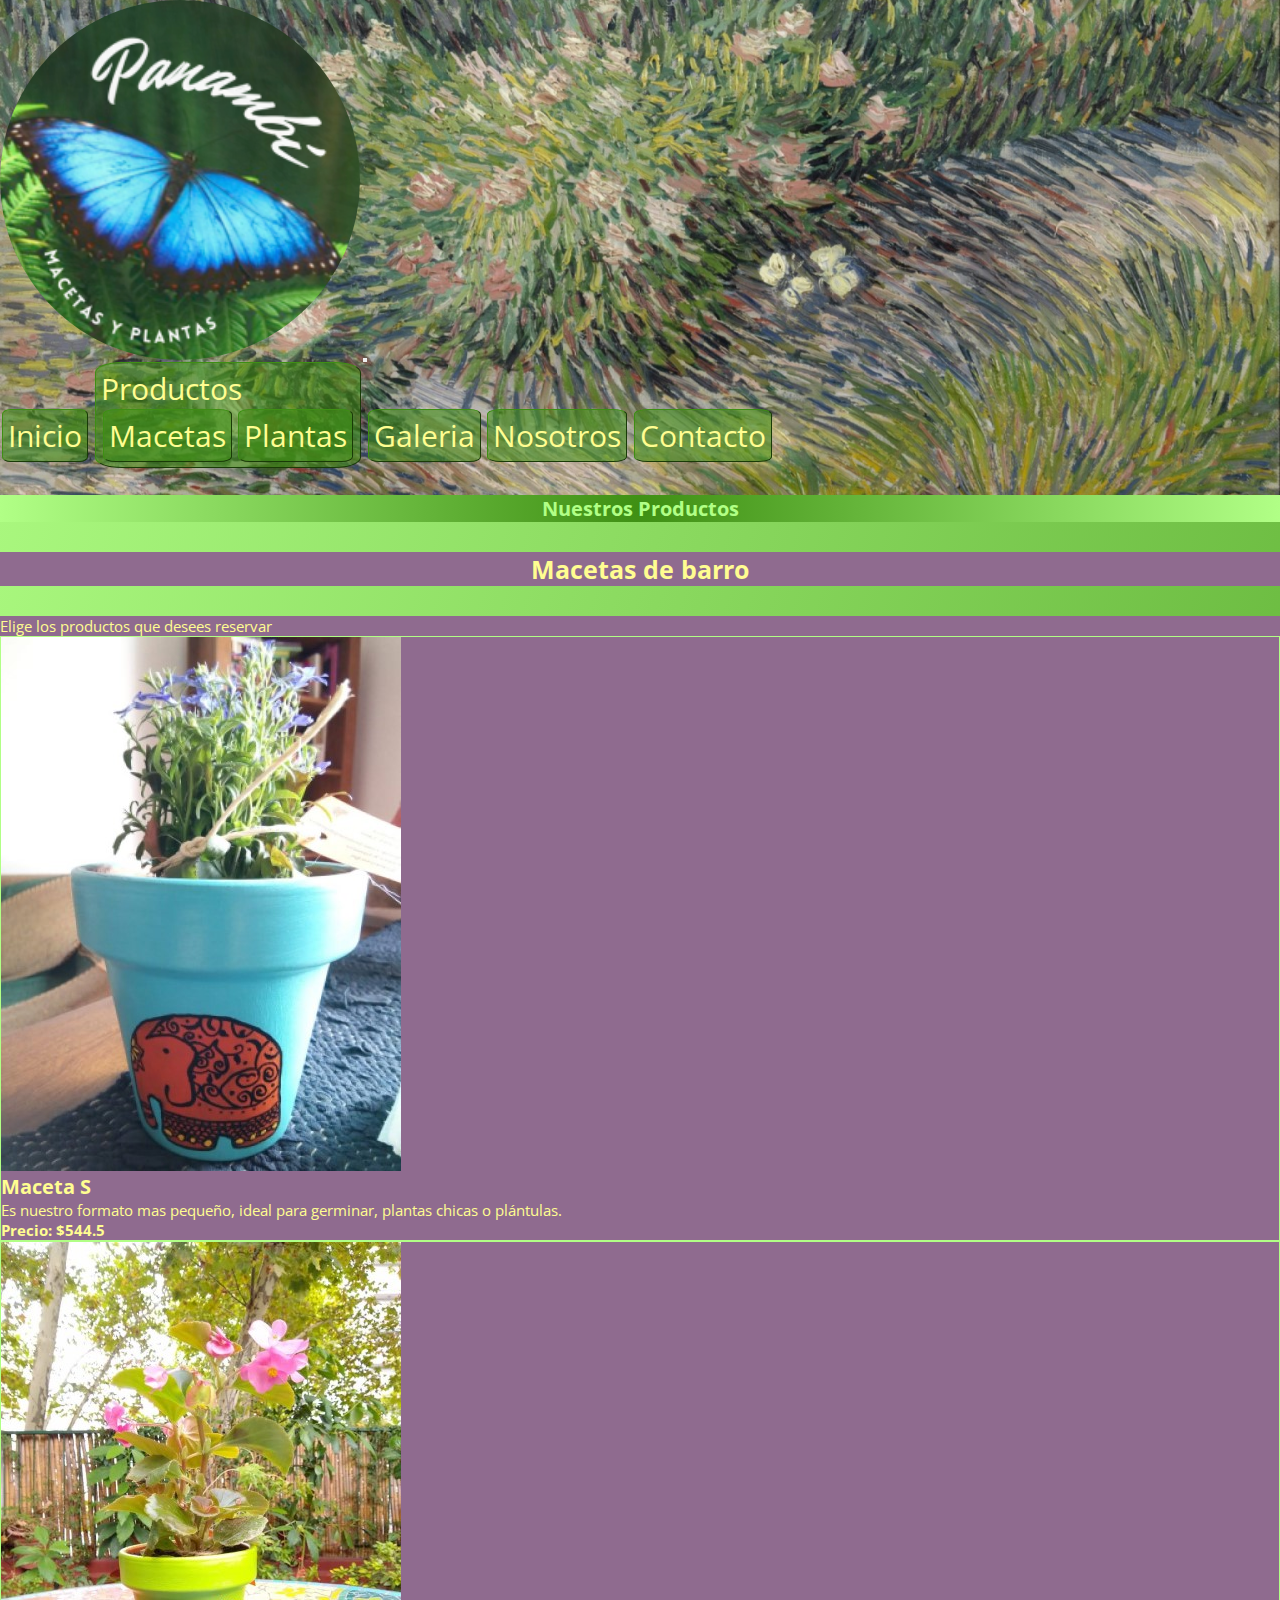
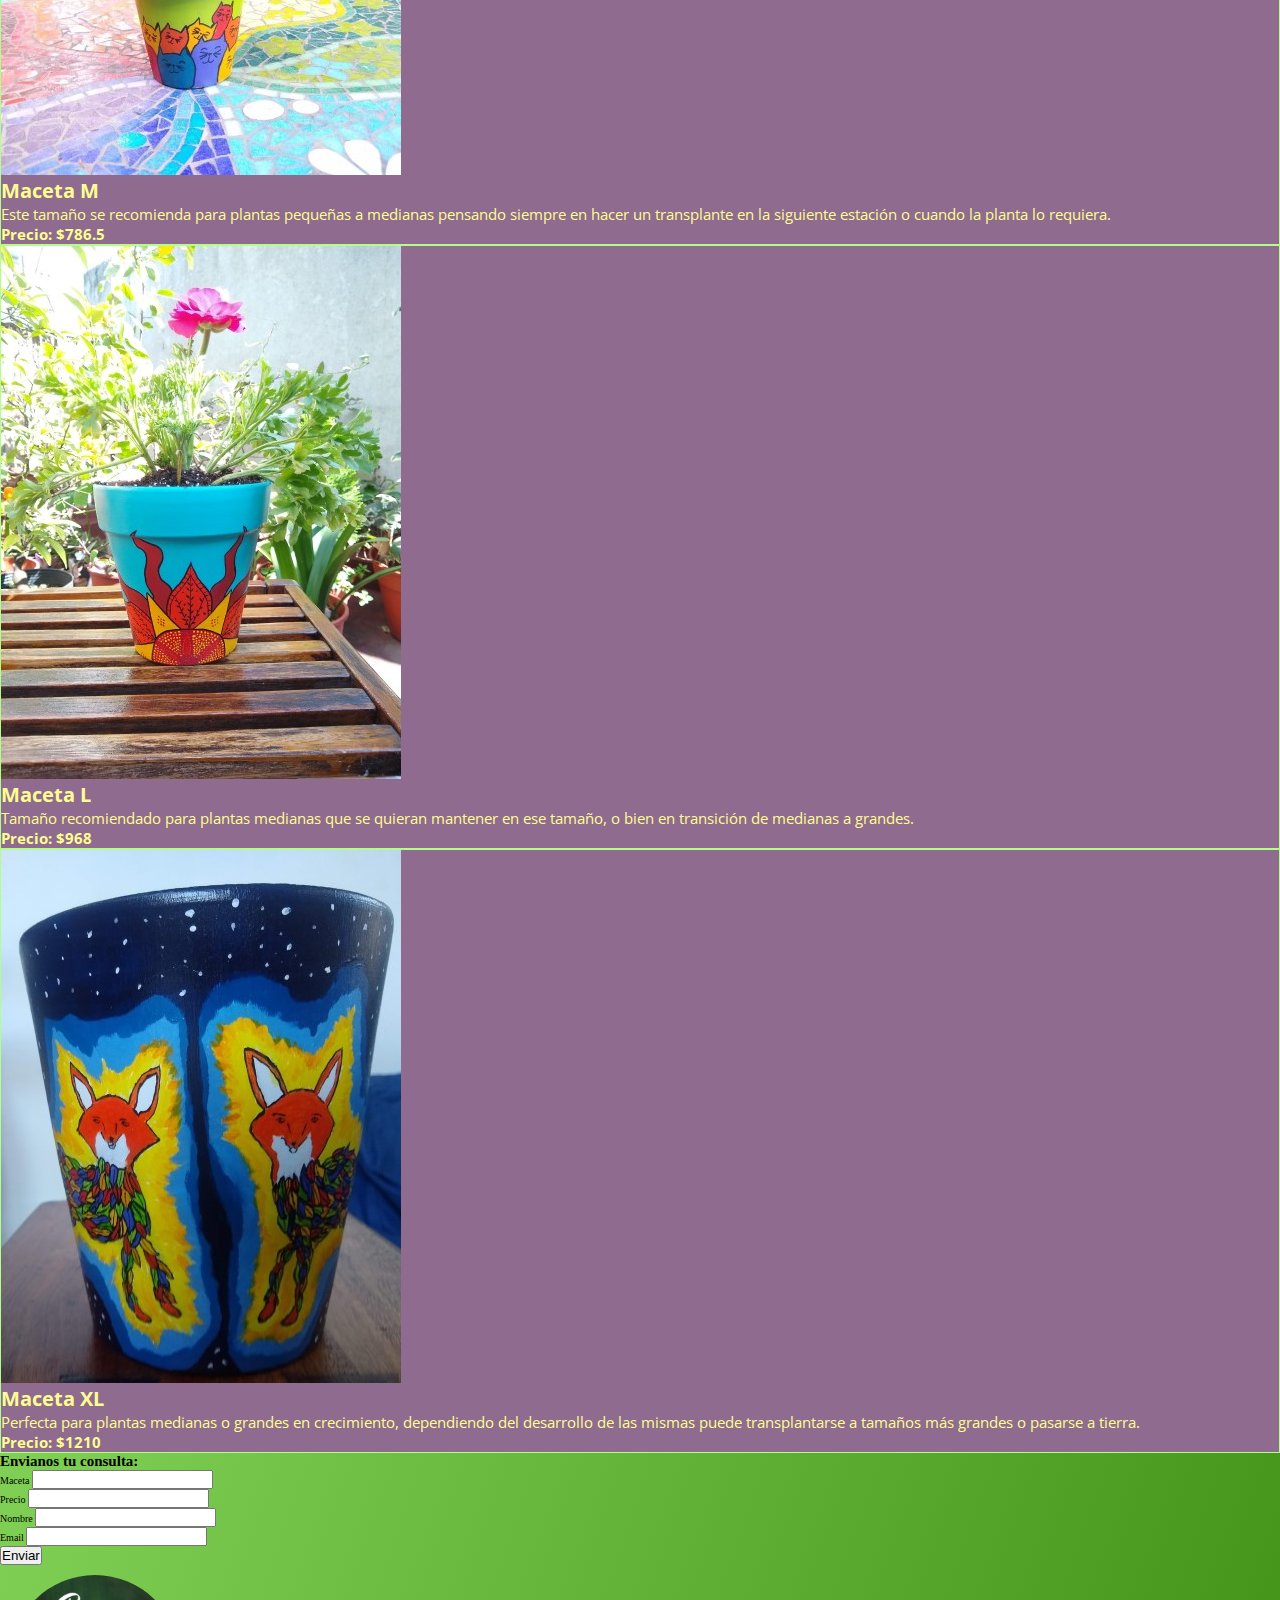
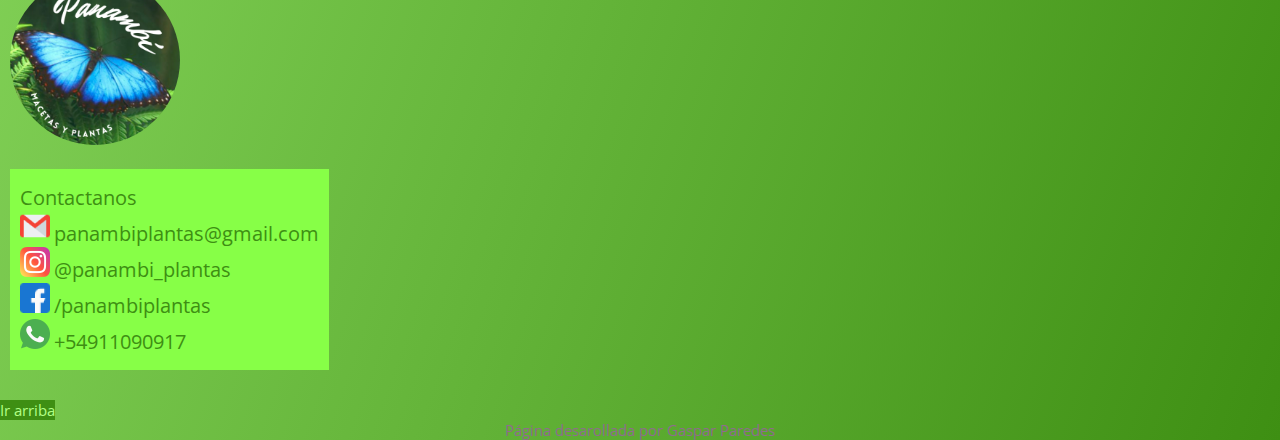
==== index.html @ dcf70afc "Desafio 9 v2" ====
<!DOCTYPE html>
<html lang="en">

<head>
  <meta charset="UTF-8">
  <meta http-equiv="X-UA-Compatible" content="IE=edge">
  <meta name="viewport" content="width=device-width, initial-scale=1.0">
  <link href="https://cdn.jsdelivr.net/npm/bootstrap@5.1.1/dist/css/bootstrap.min.css" rel="stylesheet"
    integrity="sha384-F3w7mX95PdgyTmZZMECAngseQB83DfGTowi0iMjiWaeVhAn4FJkqJByhZMI3AhiU" crossorigin="anonymous">
  <link rel="stylesheet" href="css/style.css">
  <title>Panambí - Productos</title>
  <meta name="description" content="Pagina de productos de Panambí, encontrarás diferentes medidas de macetas de barro junto con distintos tipos de plantas de interior, exterior, cactus y crasas">
  <meta name="keywords" content="PRODUCTOS MACETAS MEDIDAS PLANTAS INTERIOR EXTERIOR CACTUS CRASAS">
</head>

<body>
  <a name="arriba"></a>
  <nav class="navbar navbar-expand-lg navbar-light bg-cabezon">
    <div class="container-fluid">
      <a class="navbar-brand" href=""><img class="logopanambi" src="imagenes/PanambiLogo.png" alt="Logo de Panambí"></a>
      <button class="navbar-toggler bg-success" type="button" data-bs-toggle="collapse" data-bs-target="#navbarNavDropdown" aria-controls="navbarNavDropdown" aria-expanded="false" aria-label="Toggle navigation">
        <span class="navbar-toggler-icon"></span>
      </button>
      <div class="collapse navbar-collapse justify-content-end" id="navbarNavDropdown">          
        <ul class="navbar-nav flex-row align-items-center">
          <li class="nav-item">
            <a class="nav-link" href="">Inicio</a>
          </li>
          <li class="nav-item dropdown">
            <a class="nav-link dropdown-toggle active" href="productos.html" id="navbarDropdownMenuLink" role="button" data-bs-toggle="dropdown" aria-expanded="false">Productos
            </a>
            <ul class="dropdown-menu bg-transparent" aria-labelledby="navbarDropdownMenuLink">
              <li><a class="dropdown-item bg-transparent" href="productos.html#macetas">Macetas</a></li>
              <li><a class="dropdown-item bg-transparent" href="productos.html#plantas">Plantas</a></li>
            </ul>
          </li>
          <li class="nav-item">
            <a class="nav-link" aria-current="page" href="">Galeria</a>
          </li>
          <li class="nav-item">
            <a class="nav-link" href="">Nosotros</a>
          </li>
          <li class="nav-item"> 
            <a class="nav-link" href="">Contacto</a>
          </li>          
        </ul>
      </div>
    </div>
  </nav>
  <section class="container productos">
    <div class="row">
      <h1 class="productos__titl">Nuestros Productos</h1>
      <a name="macetas"></a>
      <h2 class="productos__subtitl col-md-12">Macetas de barro</h2>
      <p class="productos__descrip col-12">Elige los productos que desees reservar</p>
      <div class="row" id="muestraMacetas">

      </div>
      <div class="col-12">
        <h2>Envianos tu consulta:</h2>
      <div class="row">
        <form>
          <div class="mb-3">
            <label for="producto_seleccionado" class="form-label">Maceta</label>
            <input type="text" class="form-control" id="producto_seleccionado">
          </div>
          <div class="mb-3">
            <label for="precio_seleccionado" class="form-label">Precio</label>
            <input type="text" class="form-control" id="precio_seleccionado">
          </div>
          <div class="mb-3">
            <label for="nombre_cliente" class="form-label">Nombre</label>
            <input type="text" class="form-control" id="nombre_cliente">
          </div>
          <div class="mb-3">
            <label for="email_cliente" class="form-label">Email</label>
            <input type="text" class="form-control" id="email_cliente">
          </div>
          <button id="enviar_datos" type="button" class="btn btn-primary">Enviar</button>
        </form>
        <div class="col-12" id="respuesta"></div>
      </div>

    </div>
  </section>
  <footer class="container-fluid">
    <div class="row d-flex justify-content-around align-items-center">
      <div class="col-lg-3 col-md-4 col-sm-8">
        <a href="#arriba" ><img class="logopanambi" src="imagenes/PanambiLogo.png" alt="Logo de Panambí"></a>
      </div>
      <section class="redesSociales col-lg-4 col-md-6 col-sm-8">
        <p>Contactanos</p>
        <ul>
          <li><a href=""><img src="imagenes/gmail.png" alt="logo de gmail"></a>
            <p>panambiplantas@gmail.com</p>
          </li>
          <li><a href="https://www.instagram.com/panambi_plantas" target="_blank"><img src="imagenes/instagram.png" alt="logo de Instagram"></a>
            <p>@panambi_plantas</p>
          </li>
          <li><a href="https://www.facebook.com/panambiplantas" target="_blank"><img src="imagenes/facebook.png" alt="logo de facebook"></a>
            <p>/panambiplantas</p>
          </li>
          <li><a href=""><img src="imagenes/whatsapp.png" alt="logo de whatsapp"></a>
            <P>+54911090917</P>
          </li>
        </ul>
      </section>
    </div>
  </footer>
  <a href="#arriba" class="goUp">Ir arriba</a>
  <p class="credit">Página desarollada por Gaspar Paredes</p>
  <script src="https://cdn.jsdelivr.net/npm/bootstrap@5.1.1/dist/js/bootstrap.bundle.min.js"
    integrity="sha384-/bQdsTh/da6pkI1MST/rWKFNjaCP5gBSY4sEBT38Q/9RBh9AH40zEOg7Hlq2THRZ" crossorigin="anonymous">
  </script>
  <script src="js/tienda.js"></script>
</body>

</html>
---- css/style.css ----
@import url("https://fonts.googleapis.com/css2?family=Dancing+Script:wght@400;500;700&family=Open+Sans:ital,wght@0,400;0,600;1,400&display=swap");
* {
  margin: 0;
  padding: 0;
  box-sizing: border-box;
}

html {
  font-size: 62.5%;
}

body {
  background-color: #3e8f13;
  background: linear-gradient(to top left, #3e8f13 0%, #b1ff86 100%);
}

.bg-cabezon {
  background-image: url(../imagenes/Vincent_van_Gogh_-_Grass_and_butterflies.jpg);
  background-position: center, bottom;
  background-size: 100%;
  background-attachment: fixed;
  height: 55vh;
}

.bg-cabezon div a img {
  height: 40vh;
  border-radius: 50%;
  opacity: 95%;
}

.bg-cabezon ul li {
  display: inline-block;
  background-color: #3e8f138f;
  border: 1px outset #3e8f13;
  border-radius: 10%;
  padding: 0.5rem;
  margin: 0rem 0.2rem;
  transition: all 1.5s;
}

nav div div ul li a {
  text-decoration: none;
  color: #fffd91 !important;
  font-size: 3rem;
  font-family: "Open Sans", sans-serif;
}

.bg-cabezon ul li:hover {
  background-color: #892be27f;
}

.bg-cabezon ul li ul li:hover {
  background-color: #892be27f;
}

footer {
  background-image: url(../imagenes/Vincent_van_Gogh_-_Grass_and_butterflies.jpg);
  background-position: center, bottom;
  background-size: 100%;
  background-attachment: fixed;
  color: #3e8f13;
  font-family: "Open Sans", sans-serif;
  font-size: 1.5rem;
  padding: 1rem;
}

footer div div a img {
  height: 17rem;
  border-radius: 50%;
}

footer .mapita {
  margin: 1rem 0rem;
}

footer .redesSociales {
  background-color: #87ff47;
  display: inline-block;
  margin: 2rem 0rem;
  padding: 1.5rem 1rem;
}

footer .redesSociales p {
  font-size: 2rem;
}

footer .redesSociales ul li {
  list-style: none;
}

footer .redesSociales ul li a img {
  width: 3rem;
}

footer .redesSociales ul li p {
  display: inline-block;
  font-size: 2rem;
}

.goUp {
  color: #b1ff86;
  background-color: #3e8f13;
  font-family: "Open Sans", sans-serif;
  font-size: 1.5rem;
  text-decoration: none;
  margin: 5rem 0rem;
}

.credit {
  color: #8F6B8f;
  font-family: "Open Sans", sans-serif;
  font-size: 1.5rem;
  text-align: center;
  transition: 1s;
}

.credit:hover {
  color: #09daff;
}

/*Productos*/

h1 {
    color: #b1ff86;
    background: radial-gradient(circle, #3e8f13 0%, #b1ff86 100%);
    font-family: "Dancing Script", cursive;
    text-align: center;
}

.productos__titl {
    font-family: "Open Sans", sans-serif;
  }
  
  .productos__subtitl {
    font-family: "Open Sans", sans-serif;
    color: #fffd91;
    background-color: #8F6B8f;
    text-align: center;
    font-size: 2.5rem;
    font-weight: bold;
    margin: 3rem 0rem;
  }
  
  .productos__descrip {
    color: #fffd91;
    background-color: #8F6B8f;
    font-family: "Open Sans", sans-serif;
    font-size: 1.5rem;
  }
  
  .productos__card {
    border: 0.1rem solid #b1ff86;
    background-color: #8F6B8f;
    background: linear-gradient(to top #6d5881 0%, #8F6B8f 100%);
  }
  
  .productos__card .productos__subtitl--card {
    font-family: "Open Sans", sans-serif;
    text-align: center;
    color: #fffd91;
    background-color: #8F6B8f;
    text-align: left;
    font-size: 2rem;
    font-weight: bold;
  }
  
  .productos__card .productos__descrip--card {
    color: #fffd91;
    font-family: "Open Sans", sans-serif;
    font-size: 1.5rem;
  }
  
  .productos__subtitl--medidas {
    text-align: center;
    color: #fffd91;
    font-size: 2.5rem;
    font-weight: bold;
    margin-top: 10px;
  }
  
  .accordion__titl {
    font-family: "Open Sans", sans-serif;
    color: #fffd91;
    background-color: #6d5881;
    background: linear-gradient(to left, #6d5881 0%, #8F6B8f 100%);
    border: 0.1rem solid #8F6B8f;
  }
  
  .accordion__titl button {
    font-family: "Open Sans", sans-serif;
    color: #fffd91;
    font-size: 1.5rem;
    font-weight: bold;
  }
  
  .accordion__table {
    font-family: "Open Sans", sans-serif;
    font-size: 1.5rem;
  }
  
  .productos__otros {
    color: #b1ff86;
    background-color: #8F6B8f;
    font-family: "Open Sans", sans-serif;
    font-size: 2rem;
    line-height: 1.2;
    margin: 2rem 0rem;
  }
  
  .productos__contacto--style {
    text-decoration: none;
    color: #b1ff86;
  }
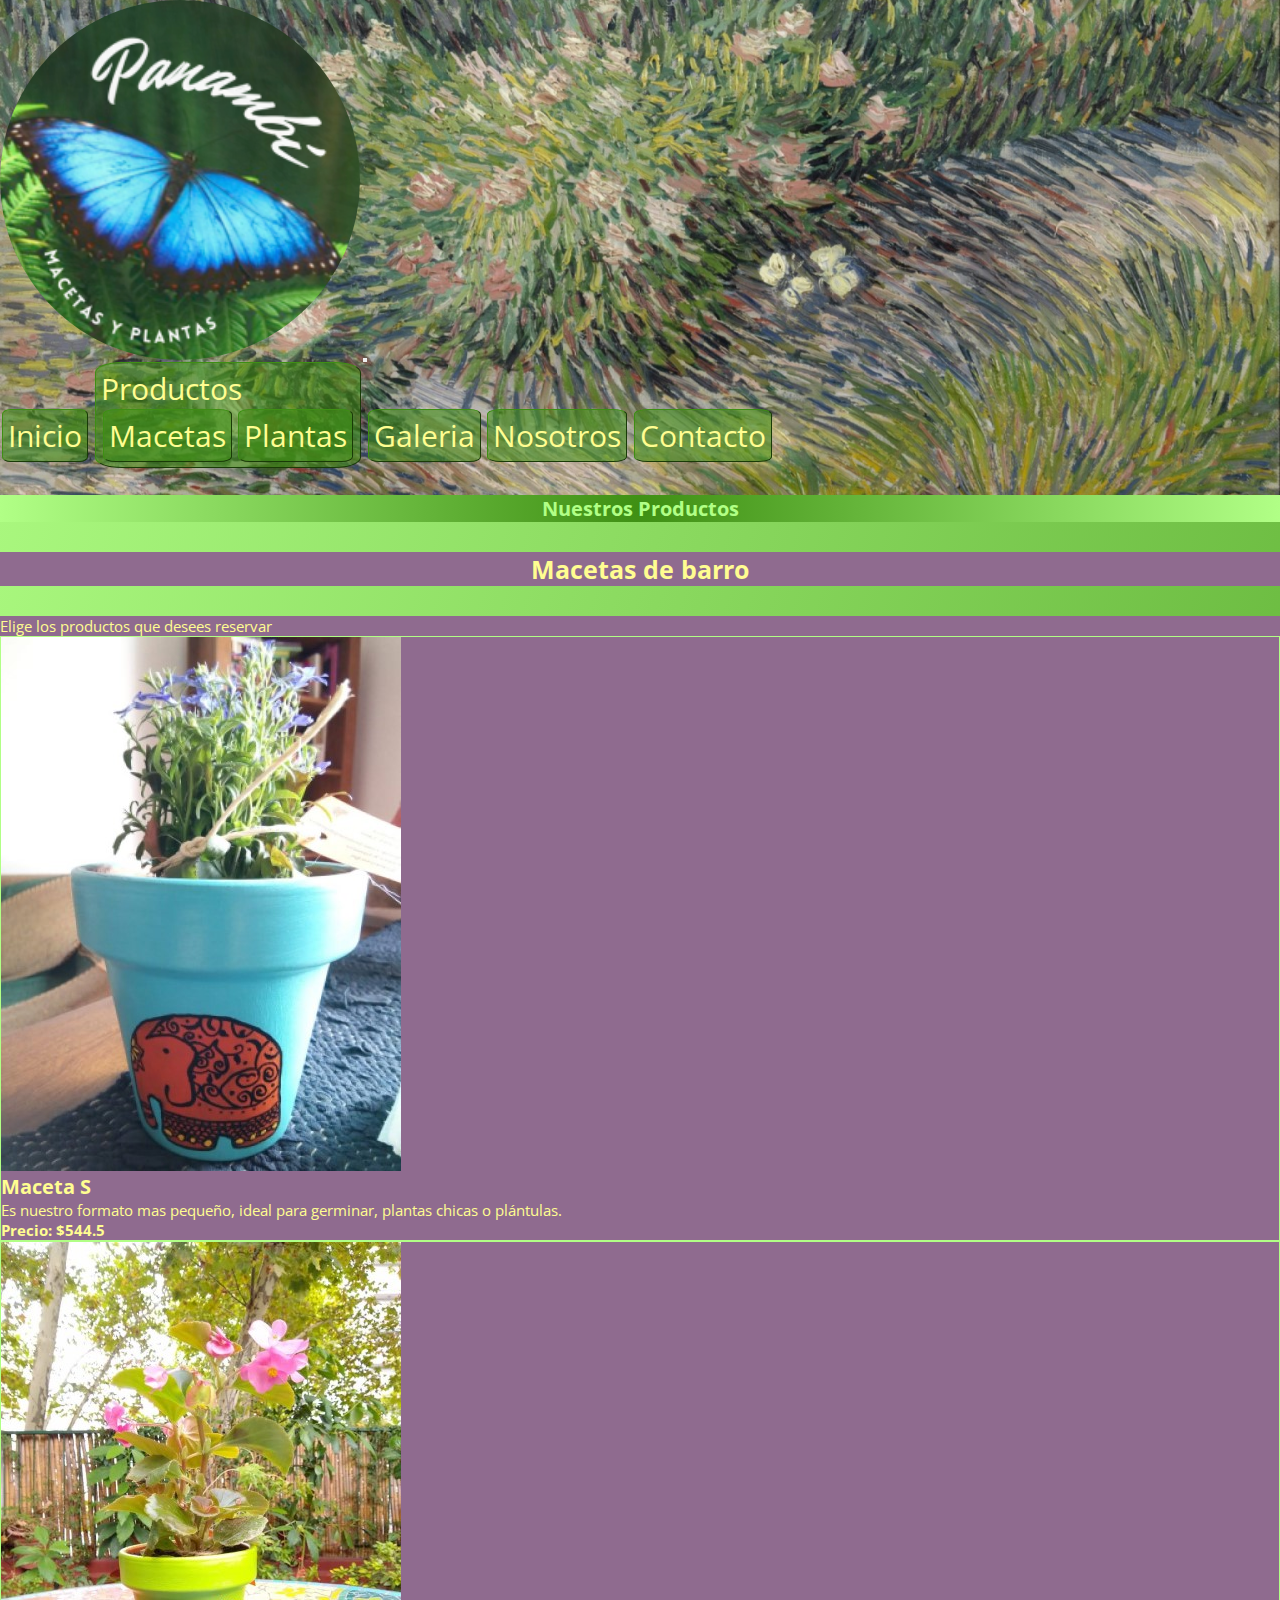
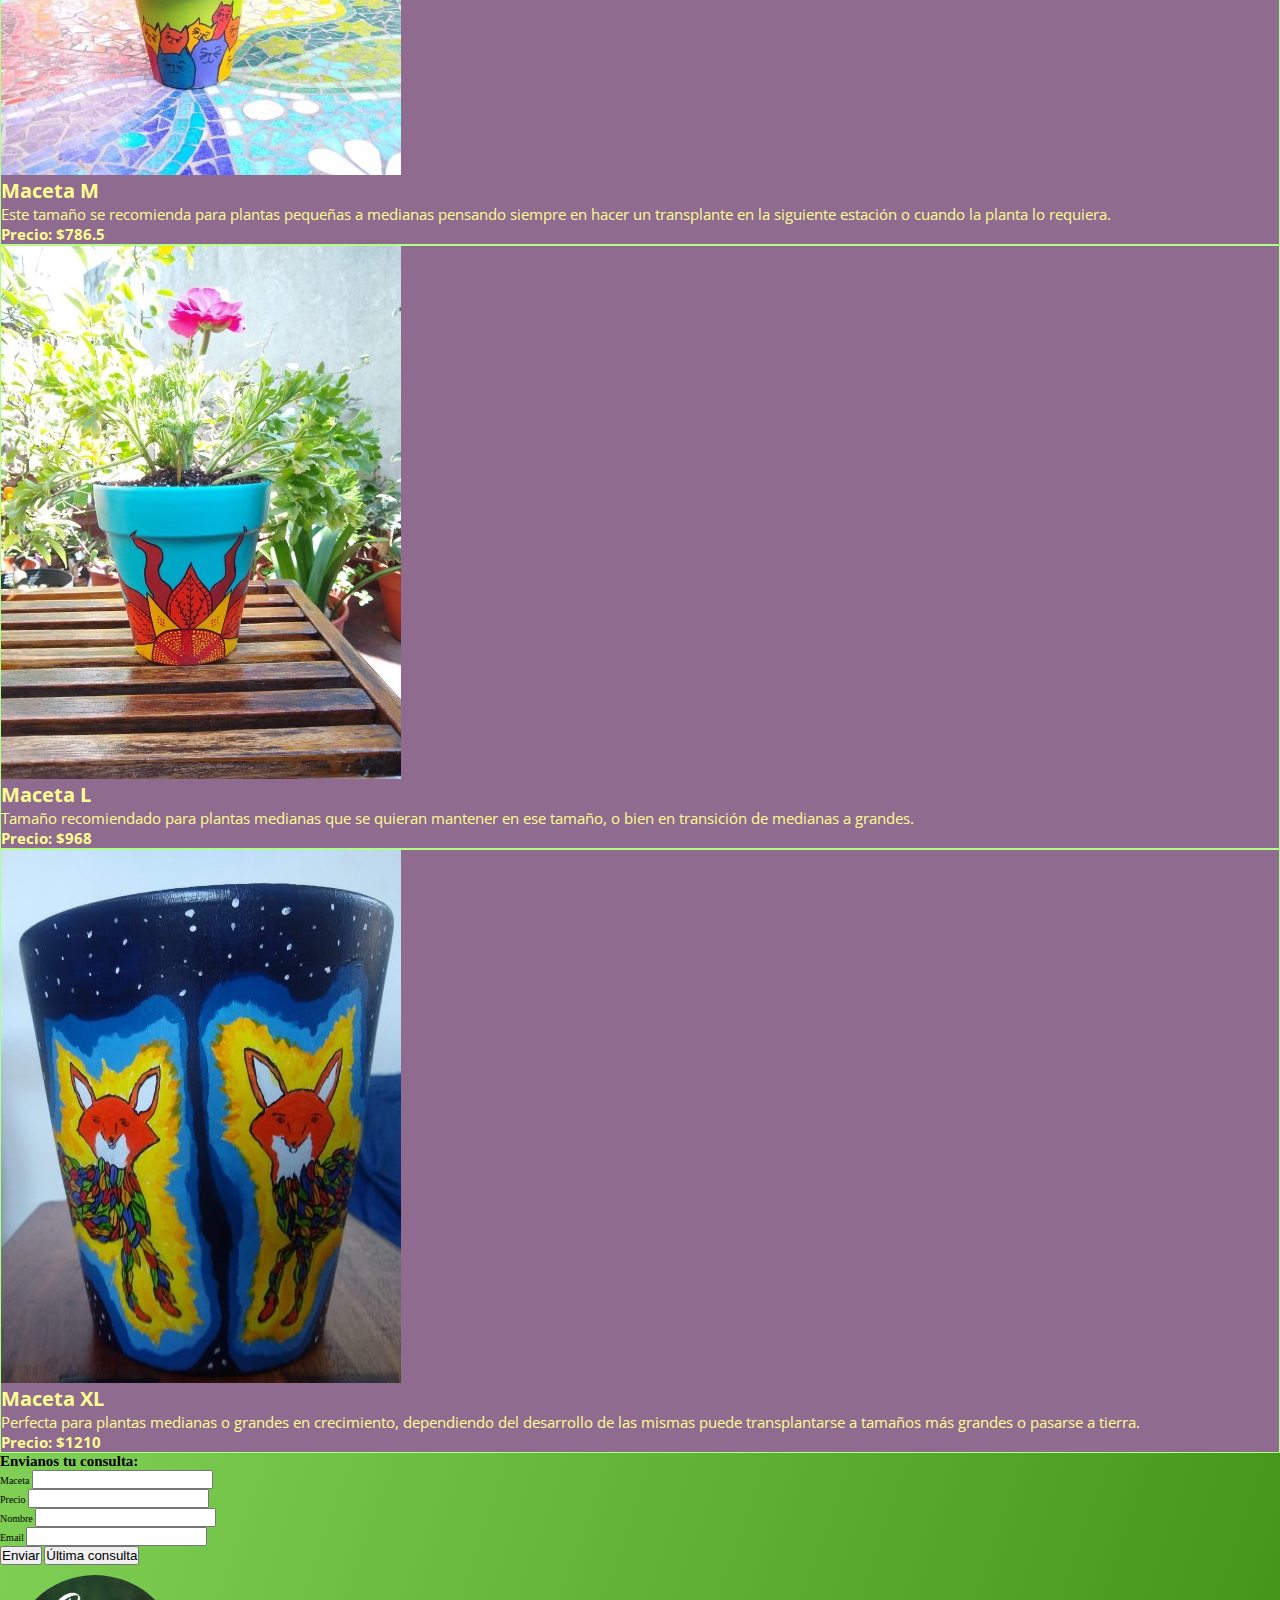
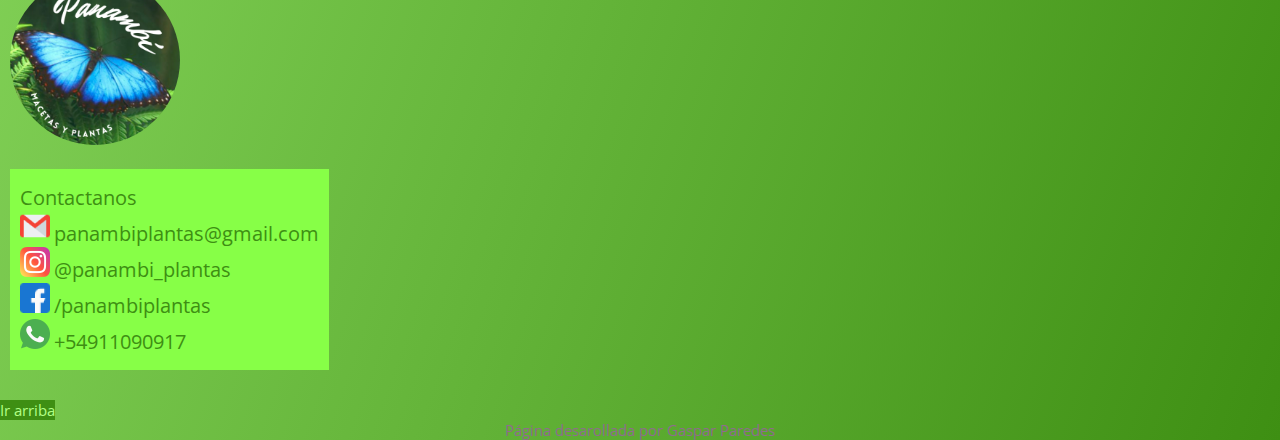
==== commit f79a3aba: "desafío 10" ====
--- a/index.html
+++ b/index.html
@@ -76,7 +76,8 @@
             <label for="email_cliente" class="form-label">Email</label>
             <input type="text" class="form-control" id="email_cliente">
           </div>
-          <button id="enviar_datos" type="button" class="btn btn-primary">Enviar</button>
+          <button id="enviar_datos" type="button" class="btn btn-success m-3">Enviar</button>
+          <button id="cargar_datos" type="button" class="btn btn-success m-3">Última consulta</button>
         </form>
         <div class="col-12" id="respuesta"></div>
       </div>
--- a/css/style.css
+++ b/css/style.css
@@ -186,29 +186,4 @@
     border: 0.1rem solid #8F6B8f;
   }
   
-  .accordion__titl button {
-    font-family: "Open Sans", sans-serif;
-    color: #fffd91;
-    font-size: 1.5rem;
-    font-weight: bold;
-  }
-  
-  .accordion__table {
-    font-family: "Open Sans", sans-serif;
-    font-size: 1.5rem;
-  }
-  
-  .productos__otros {
-    color: #b1ff86;
-    background-color: #8F6B8f;
-    font-family: "Open Sans", sans-serif;
-    font-size: 2rem;
-    line-height: 1.2;
-    margin: 2rem 0rem;
-  }
-  
-  .productos__contacto--style {
-    text-decoration: none;
-    color: #b1ff86;
-  }
   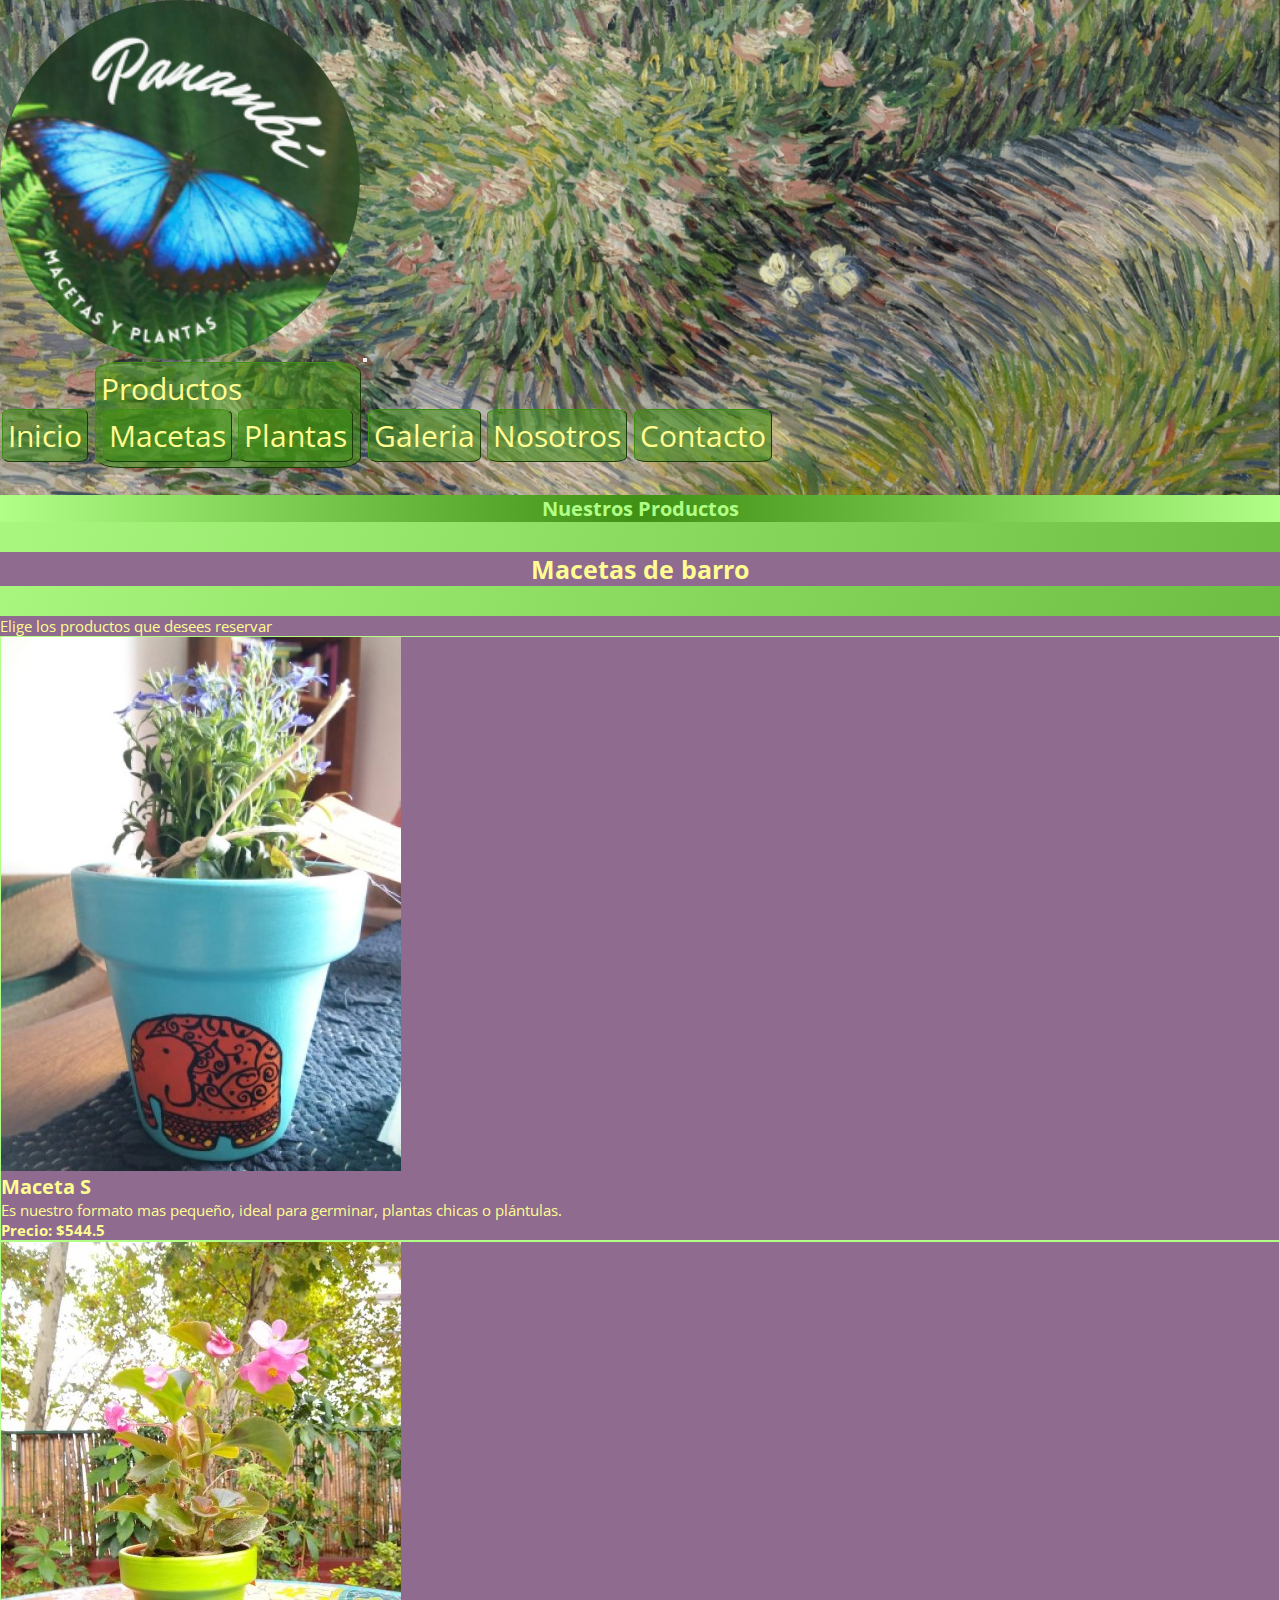
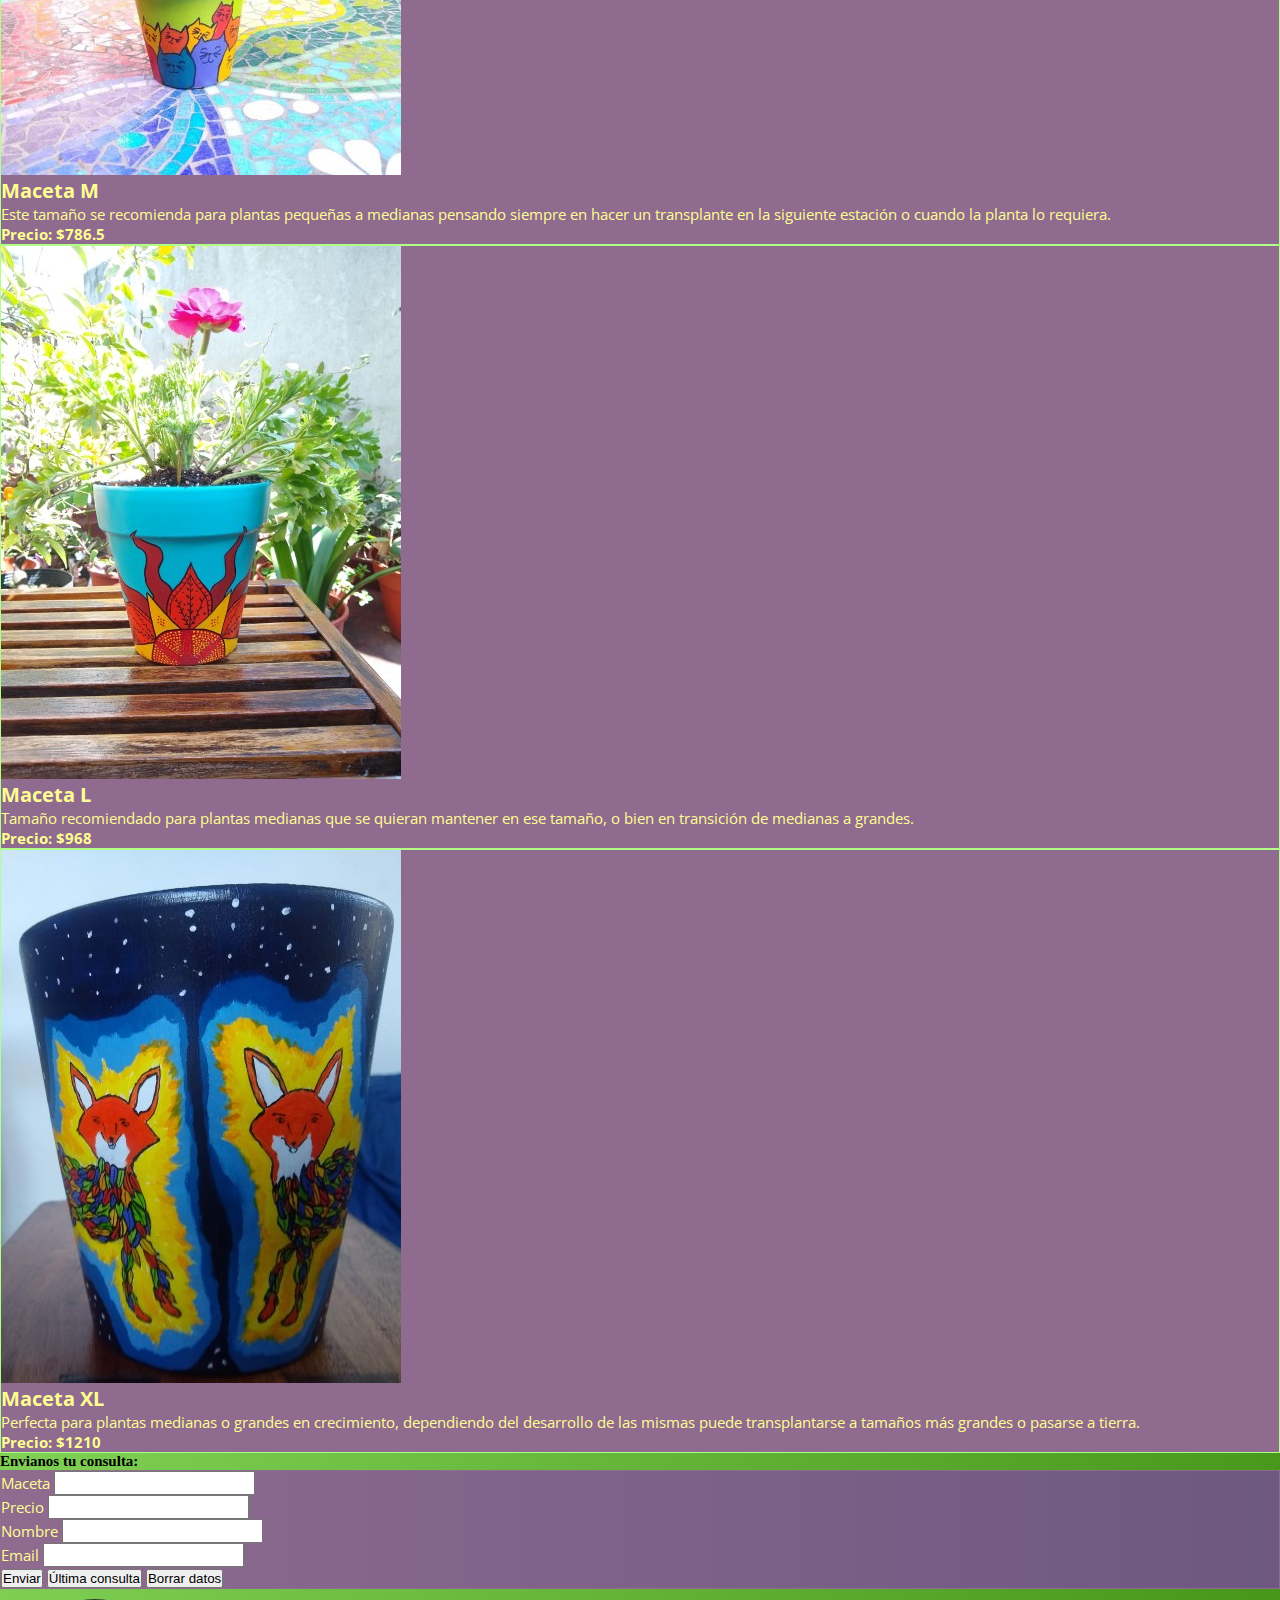
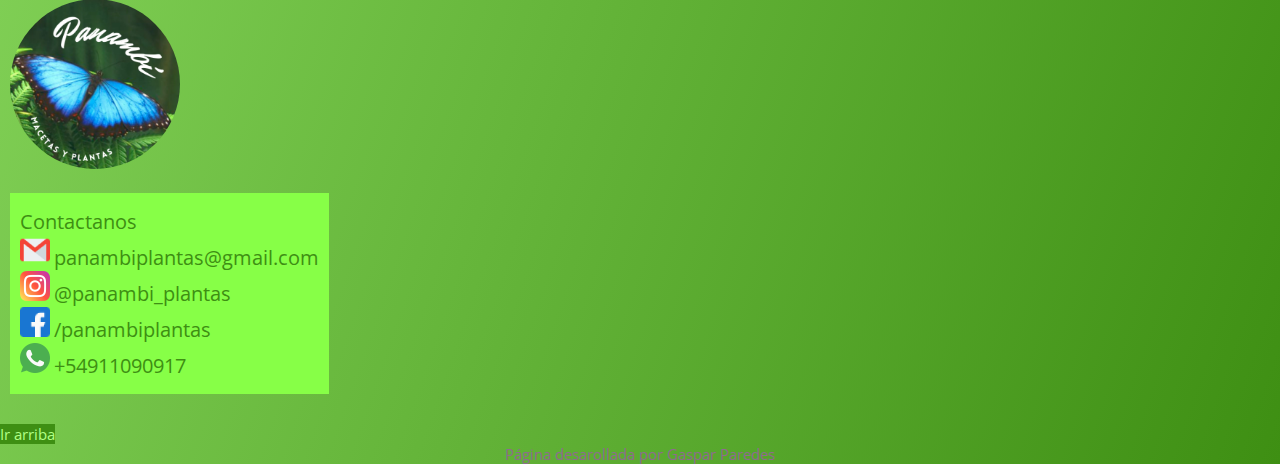
==== commit 9a527265: "desafio 10 final" ====
--- a/index.html
+++ b/index.html
@@ -59,7 +59,7 @@
       <div class="col-12">
         <h2>Envianos tu consulta:</h2>
       <div class="row">
-        <form>
+        <form class="formulario">
           <div class="mb-3">
             <label for="producto_seleccionado" class="form-label">Maceta</label>
             <input type="text" class="form-control" id="producto_seleccionado">
@@ -78,6 +78,7 @@
           </div>
           <button id="enviar_datos" type="button" class="btn btn-success m-3">Enviar</button>
           <button id="cargar_datos" type="button" class="btn btn-success m-3">Última consulta</button>
+          <button id="borrar_datos" type="button" class="btn btn-success m-3">Borrar datos</button>
         </form>
         <div class="col-12" id="respuesta"></div>
       </div>
--- a/css/style.css
+++ b/css/style.css
@@ -178,12 +178,18 @@
     margin-top: 10px;
   }
   
-  .accordion__titl {
+  .formulario {
     font-family: "Open Sans", sans-serif;
     color: #fffd91;
     background-color: #6d5881;
     background: linear-gradient(to left, #6d5881 0%, #8F6B8f 100%);
     border: 0.1rem solid #8F6B8f;
+    font-size: 1.5rem;
+  }
+  
+  .formulario div input {
+    font-family: "Open Sans", sans-serif;
+    font-size: 1.5rem;
   }
   
   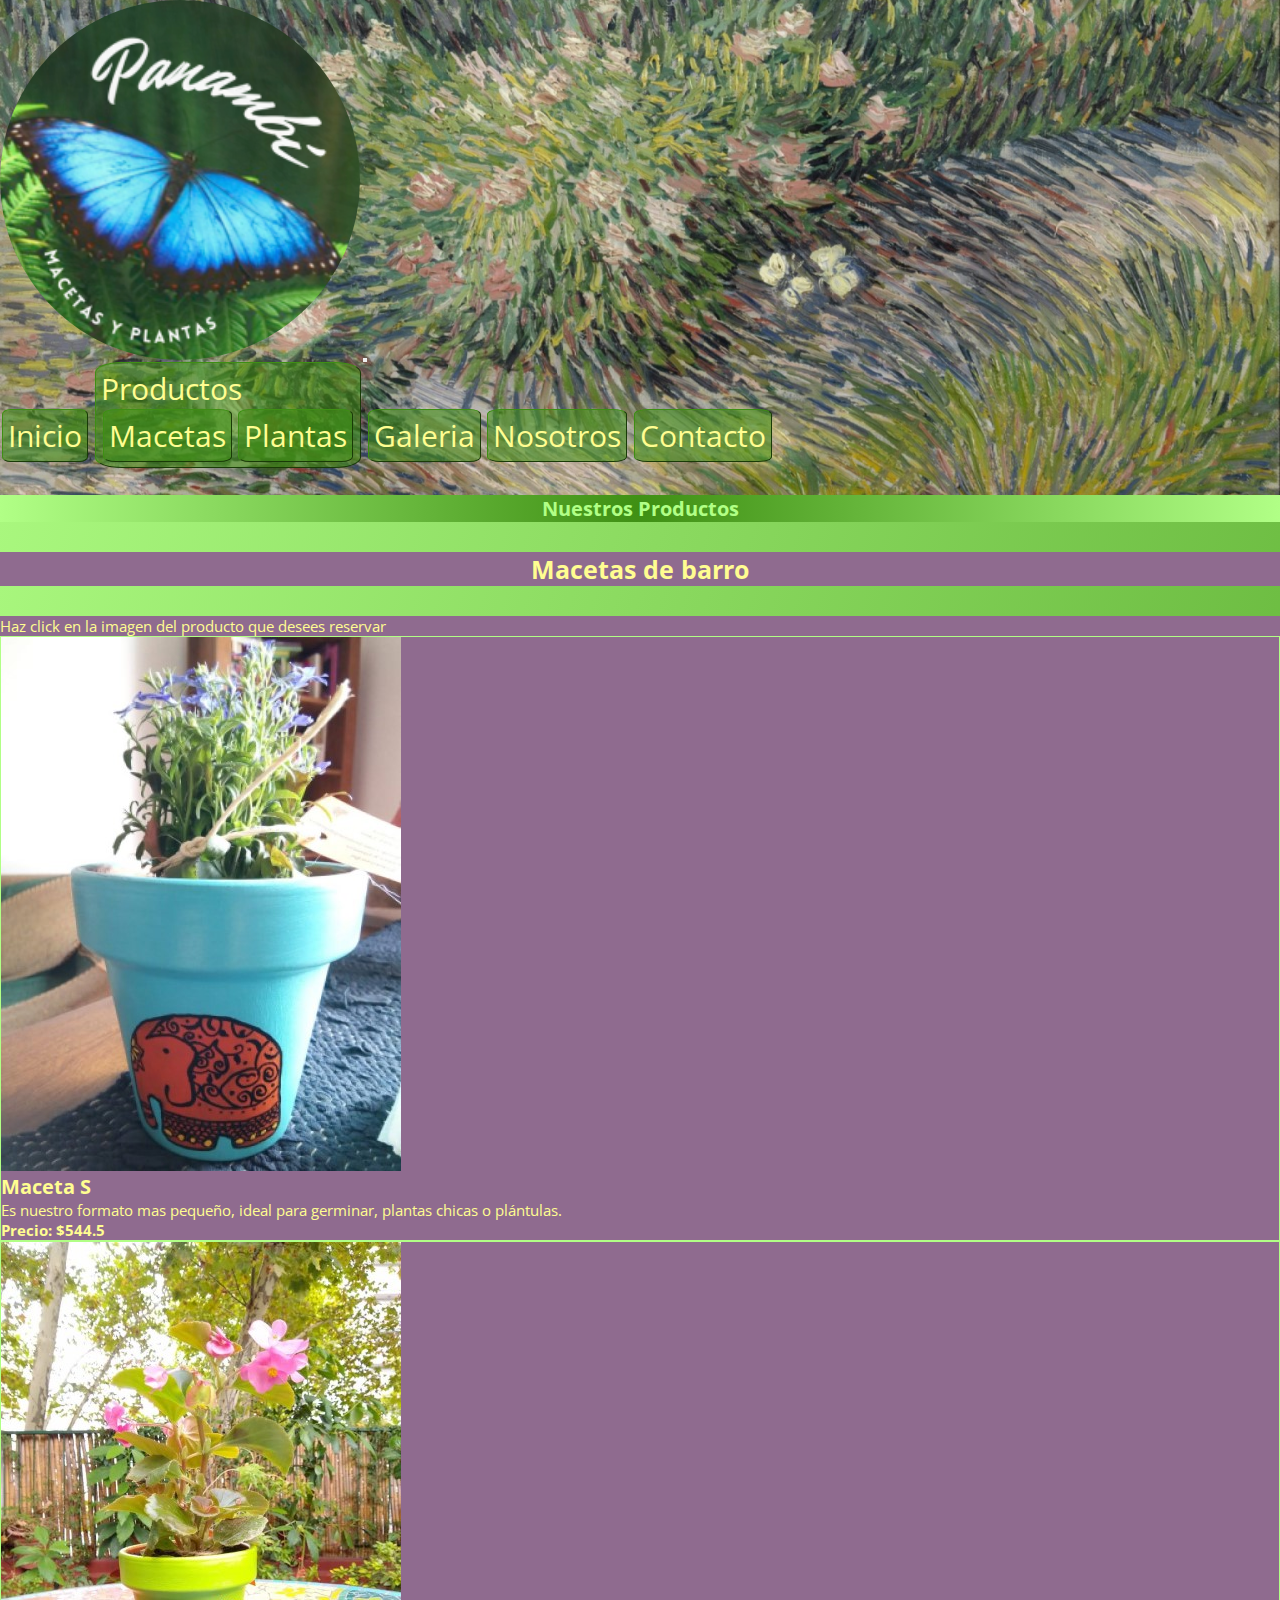
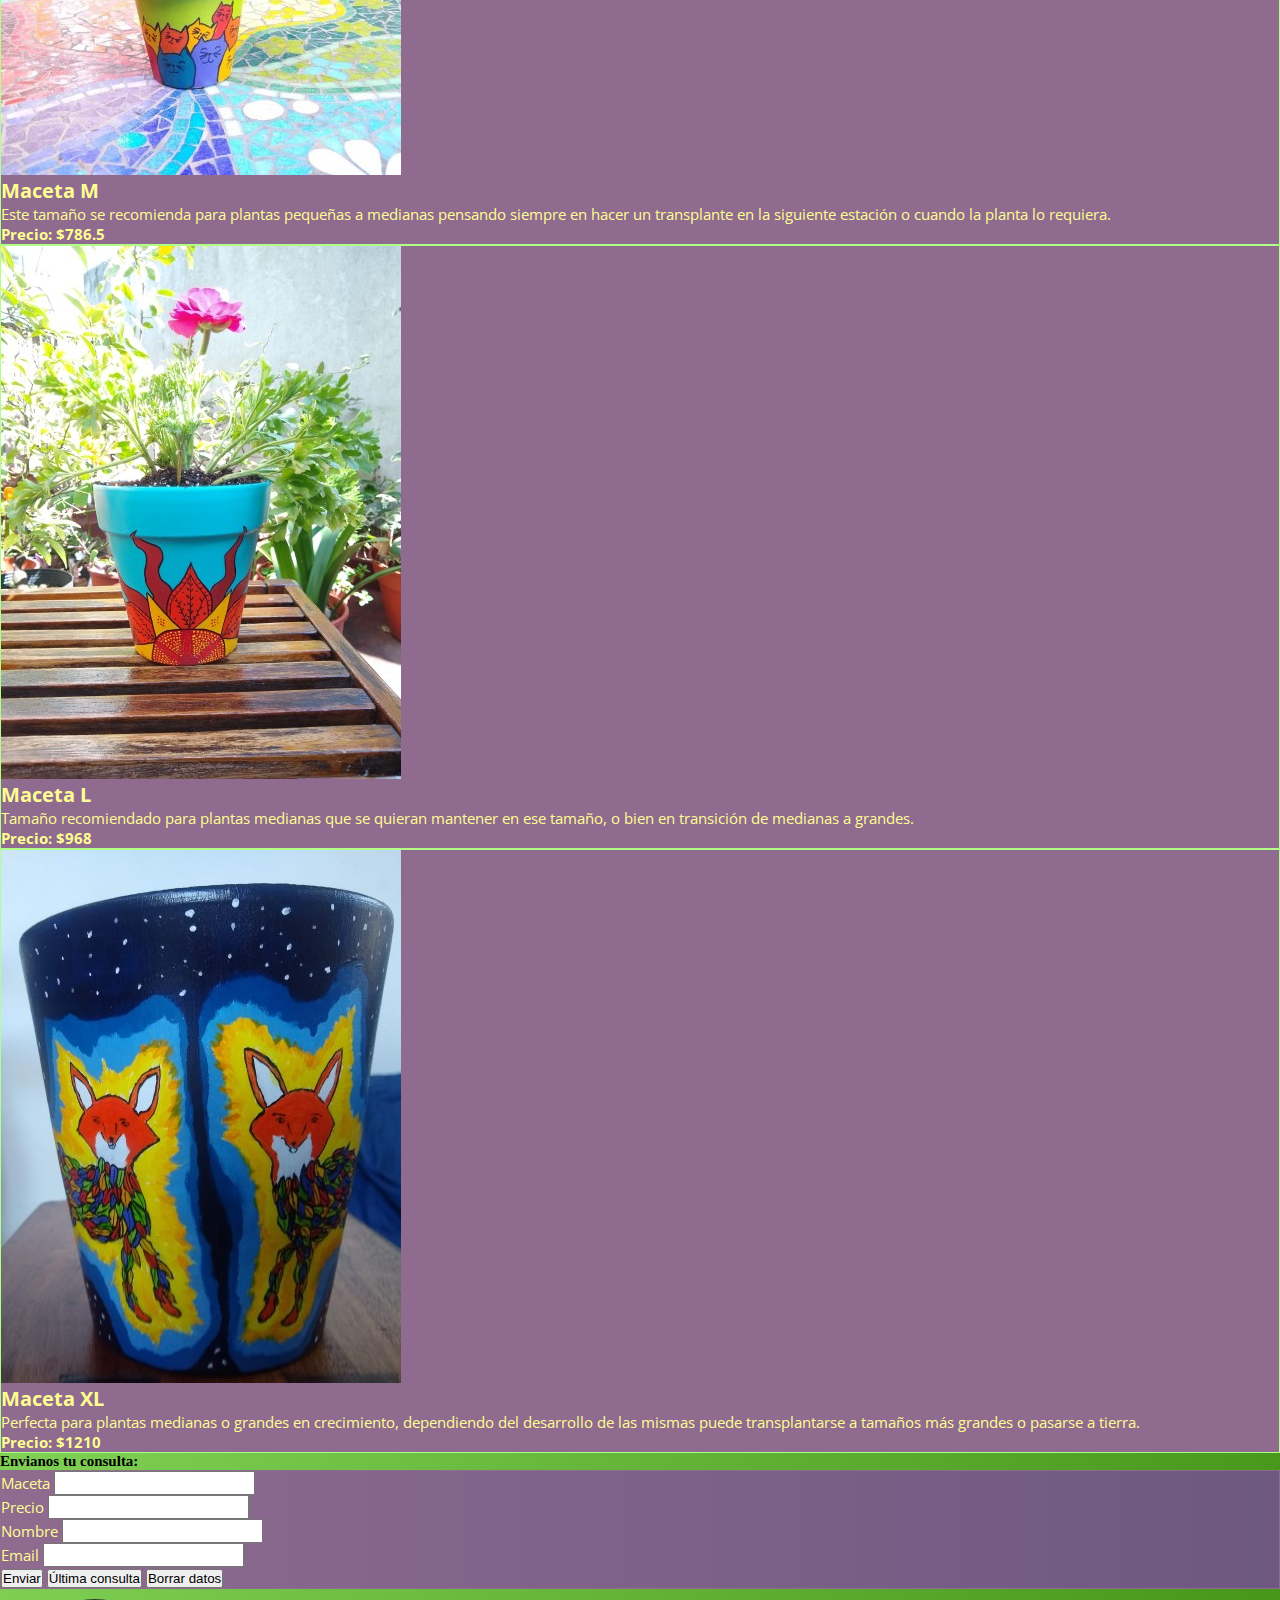
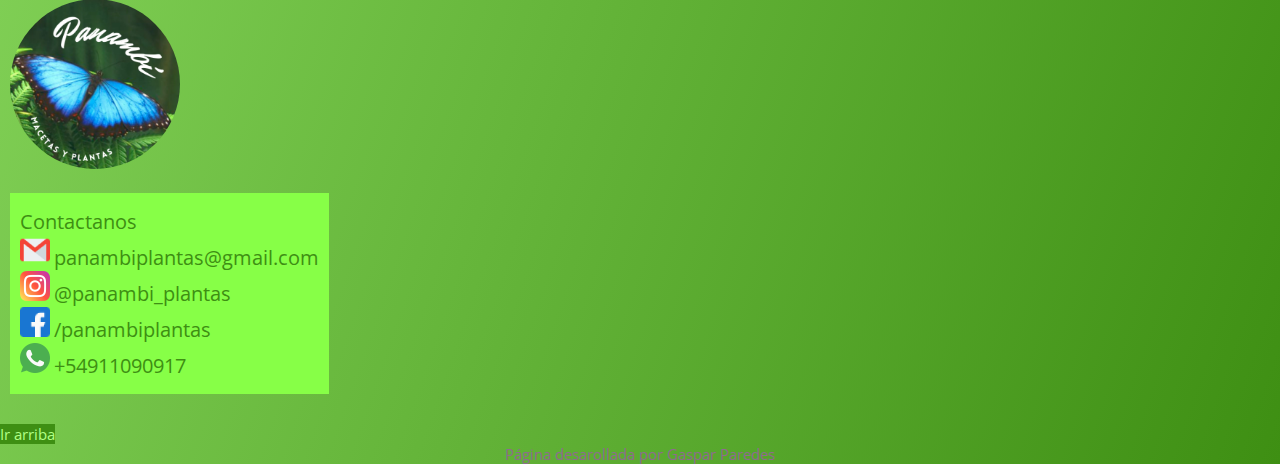
==== commit 58a60e76: "Implementación de Jquery Desafío clase 12" ====
--- a/index.html
+++ b/index.html
@@ -52,7 +52,7 @@
       <h1 class="productos__titl">Nuestros Productos</h1>
       <a name="macetas"></a>
       <h2 class="productos__subtitl col-md-12">Macetas de barro</h2>
-      <p class="productos__descrip col-12">Elige los productos que desees reservar</p>
+      <p class="productos__descrip col-12">Haz click en la imagen del producto que desees reservar</p>
       <div class="row" id="muestraMacetas">
 
       </div>
@@ -114,6 +114,7 @@
   <script src="https://cdn.jsdelivr.net/npm/bootstrap@5.1.1/dist/js/bootstrap.bundle.min.js"
     integrity="sha384-/bQdsTh/da6pkI1MST/rWKFNjaCP5gBSY4sEBT38Q/9RBh9AH40zEOg7Hlq2THRZ" crossorigin="anonymous">
   </script>
+  <script src="https://code.jquery.com/jquery-3.6.0.min.js"></script>
   <script src="js/tienda.js"></script>
 </body>
 
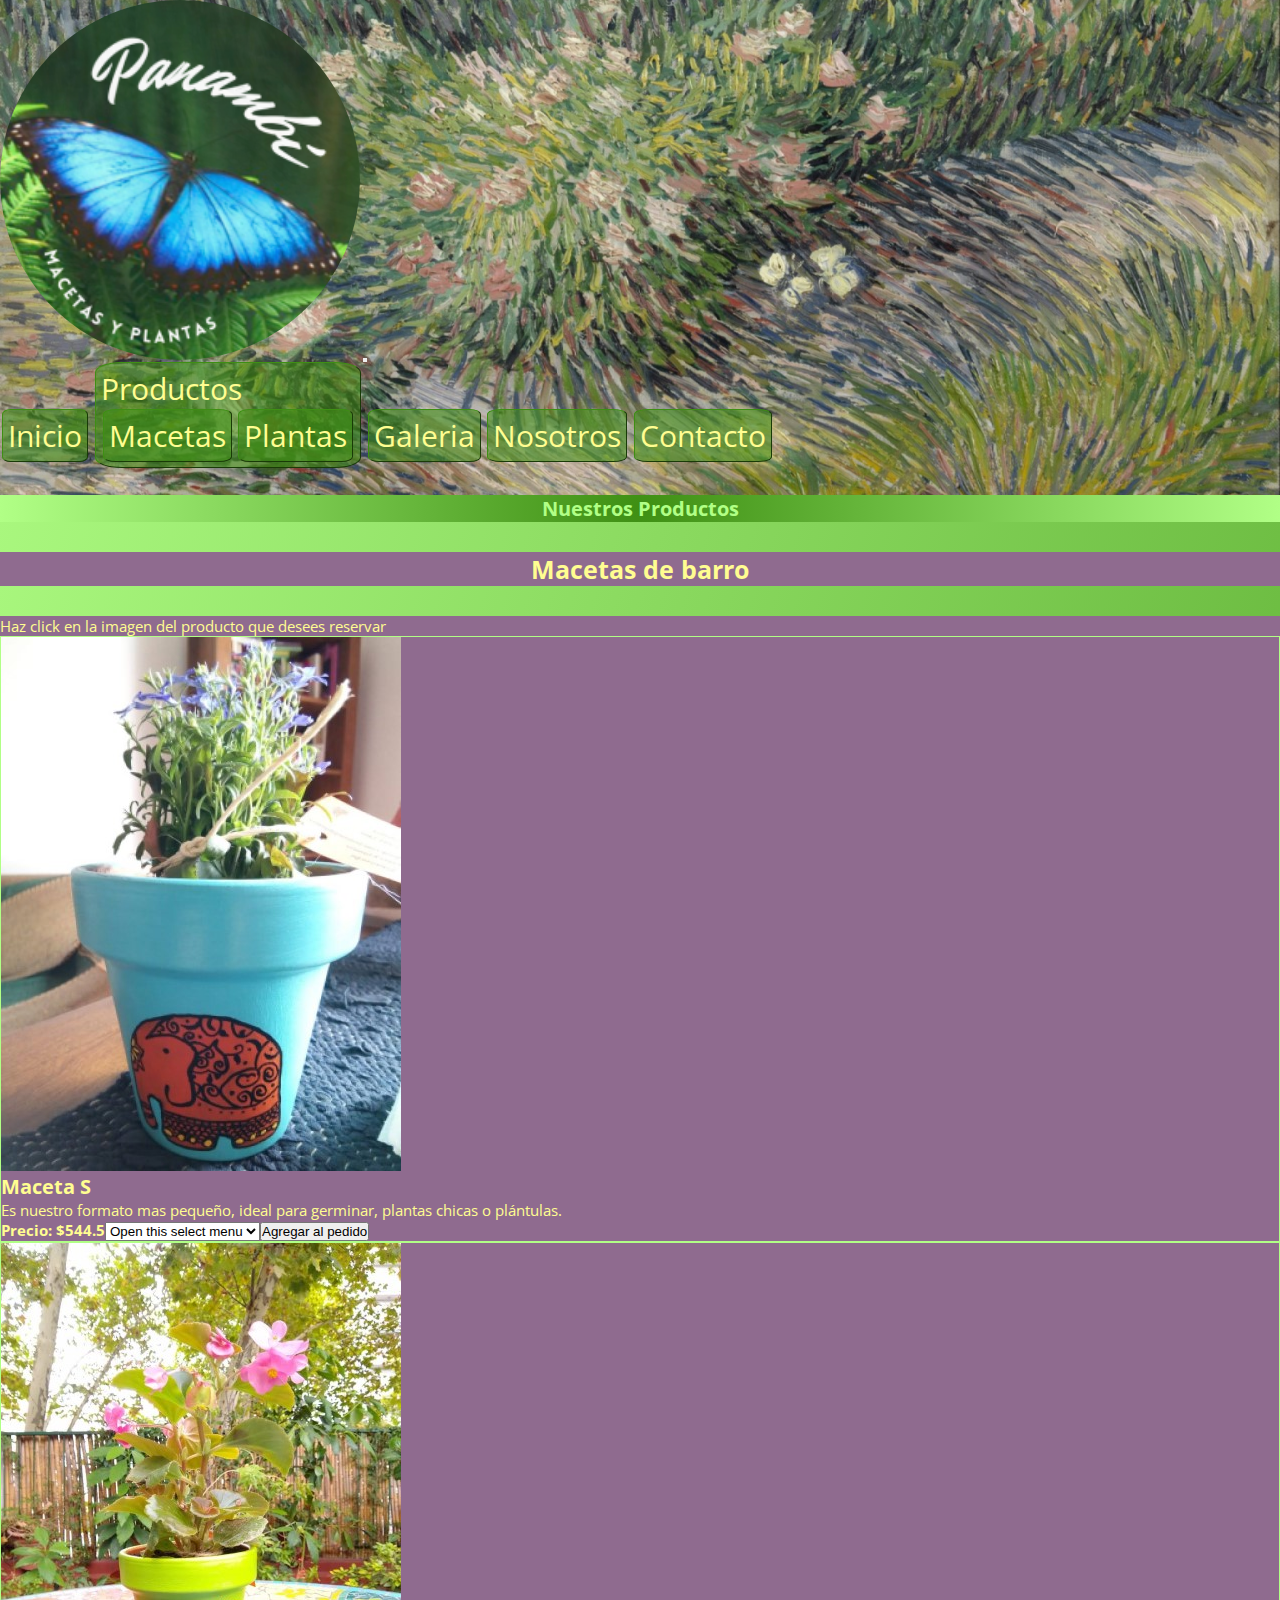
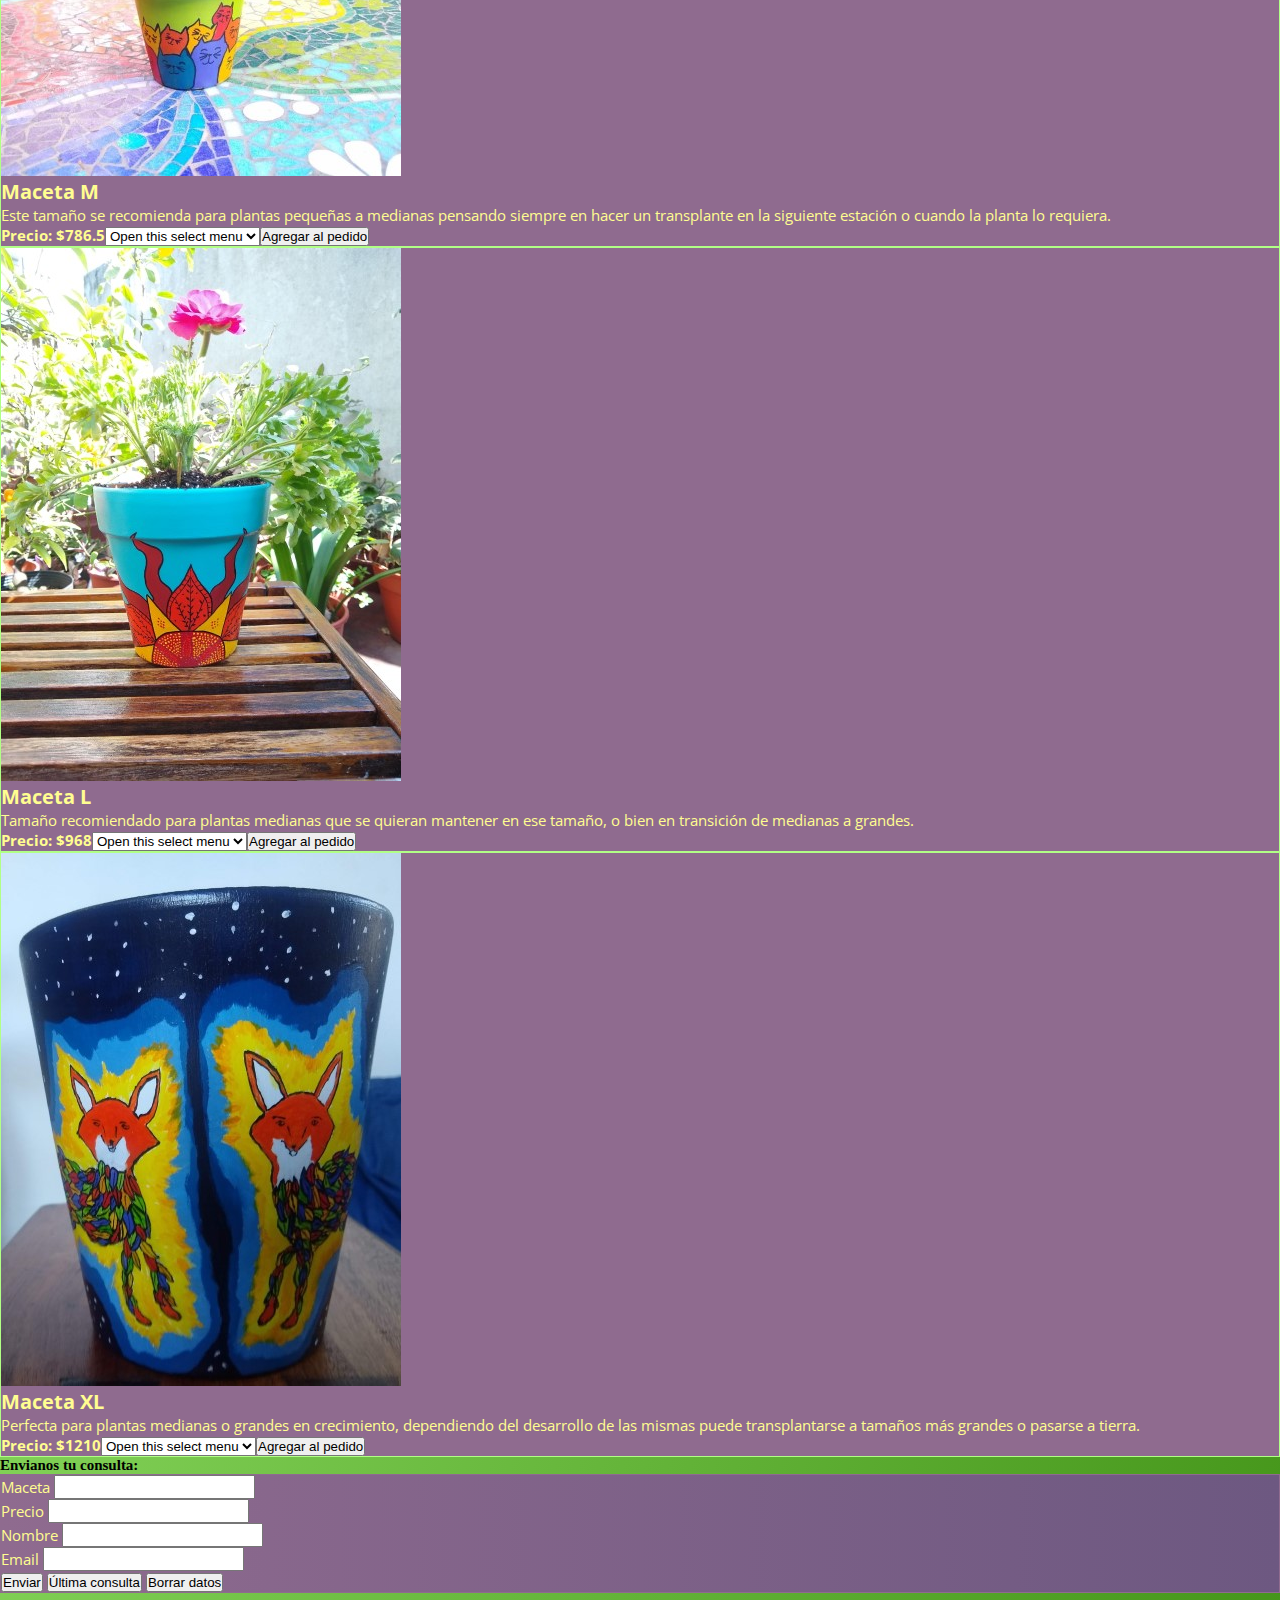
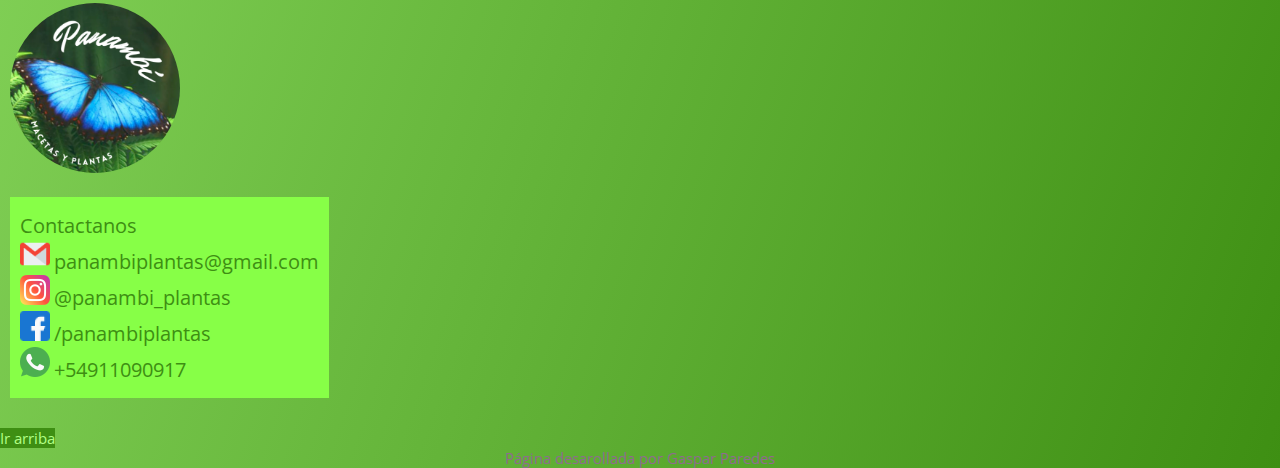
==== commit eb34ddb0: "avance?" ====
--- a/index.html
+++ b/index.html
@@ -59,6 +59,10 @@
       <div class="col-12">
         <h2>Envianos tu consulta:</h2>
       <div class="row">
+        <div id="carritoS"></div>
+        <div id="carritoM"></div>
+        <div id="carritoL"></div>
+        <div id="carritoXL"></div>
         <form class="formulario">
           <div class="mb-3">
             <label for="producto_seleccionado" class="form-label">Maceta</label>
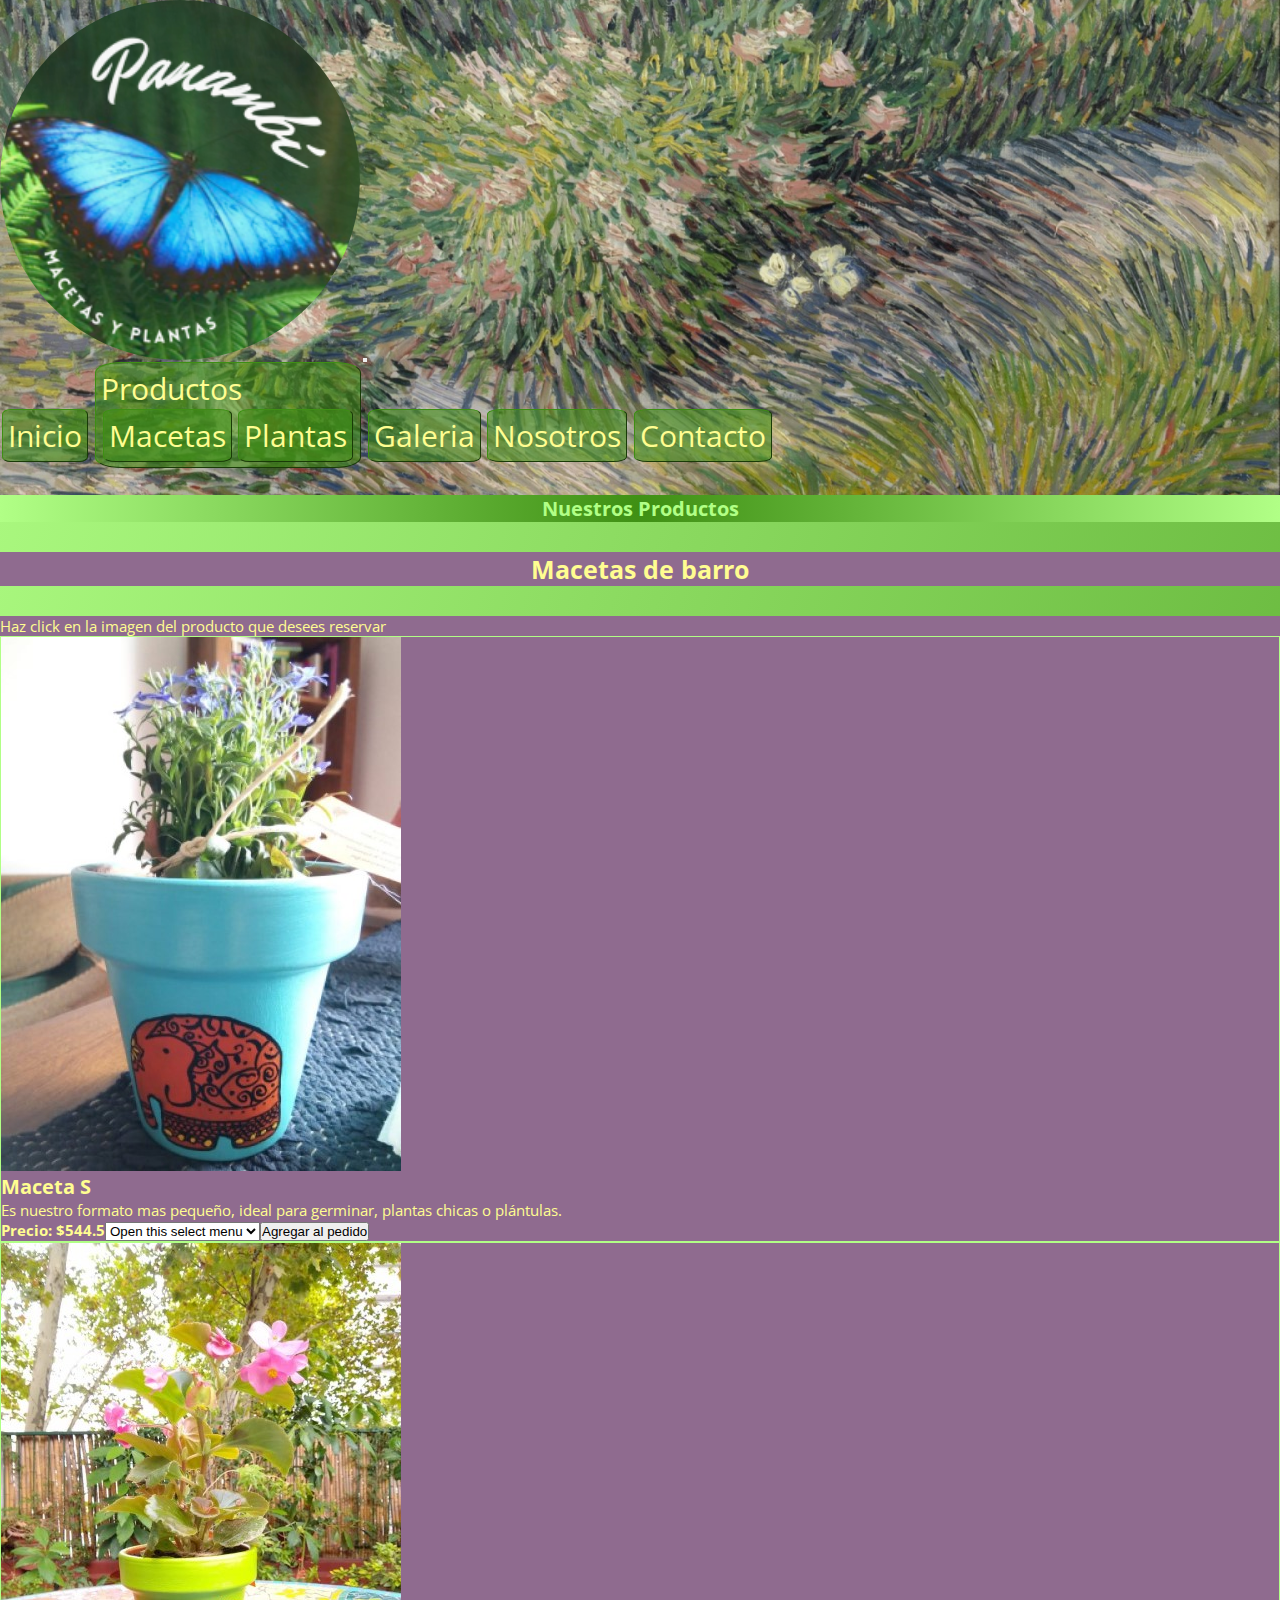
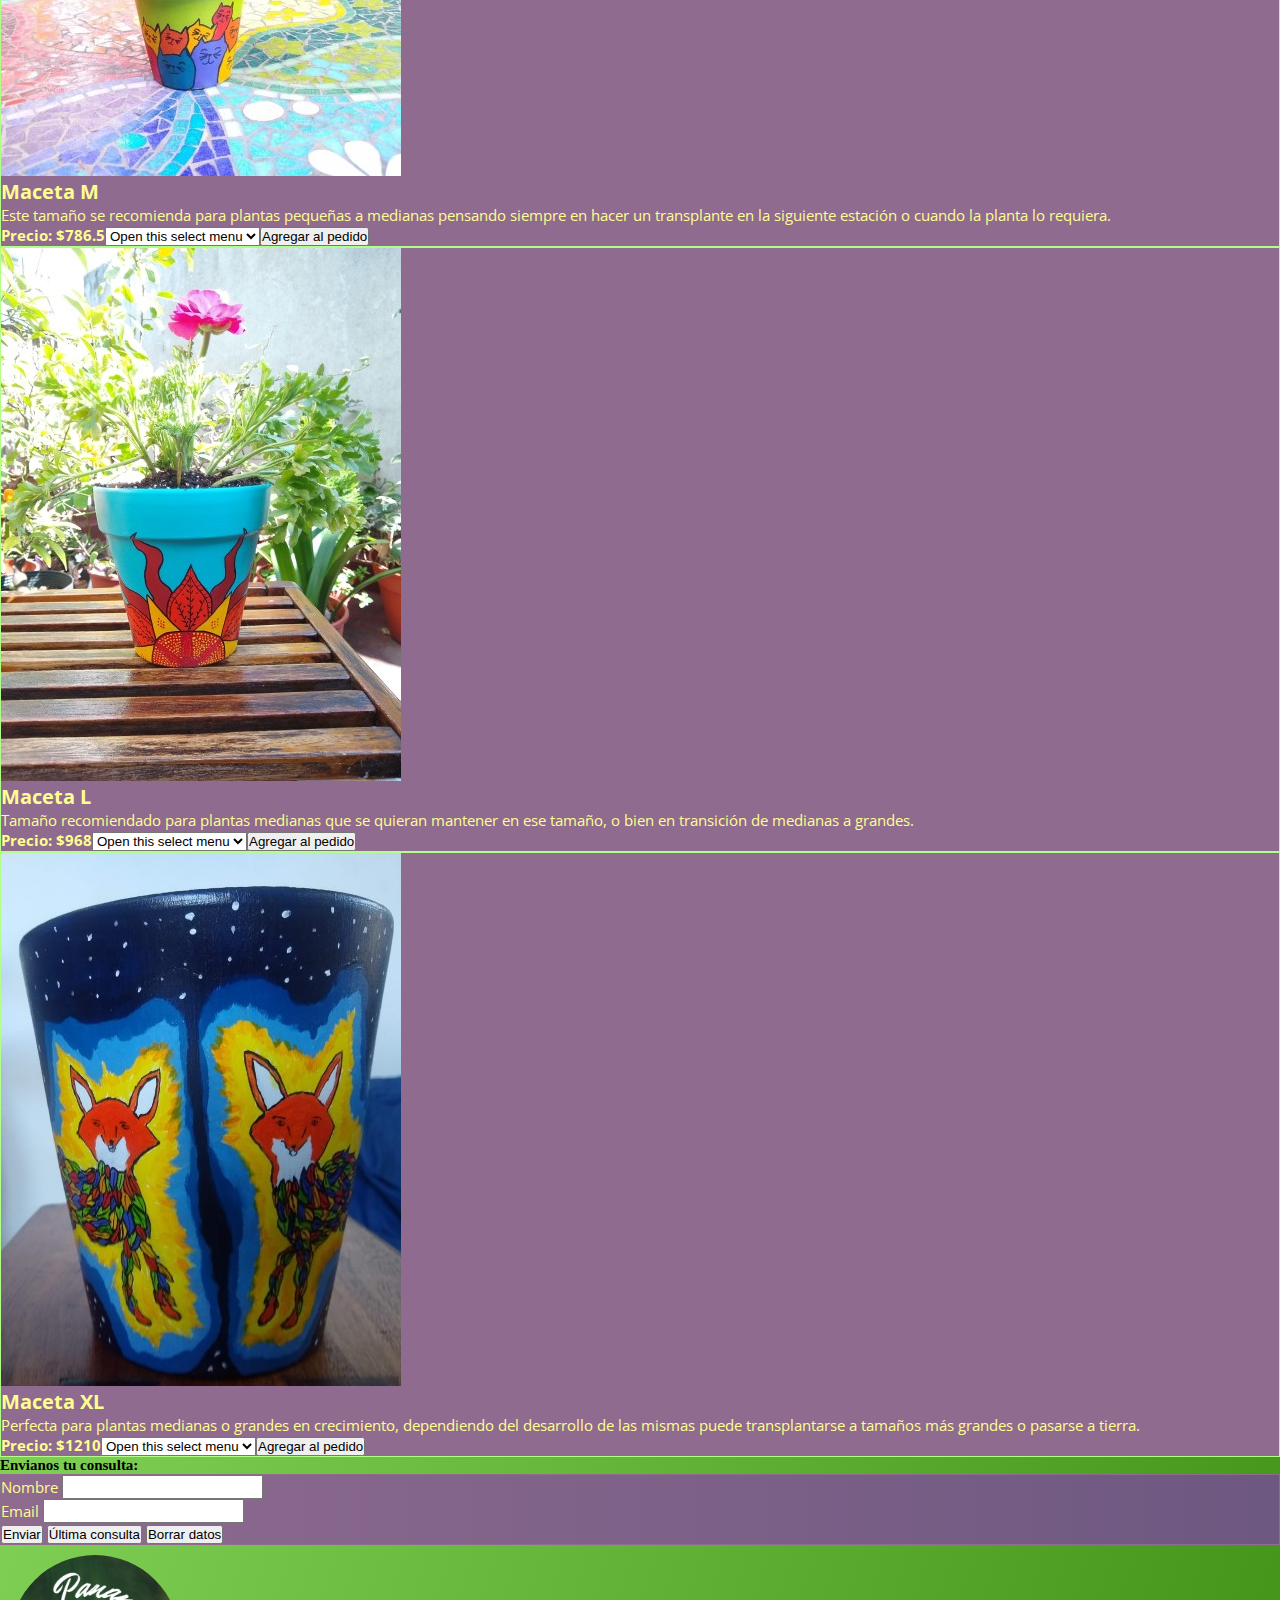
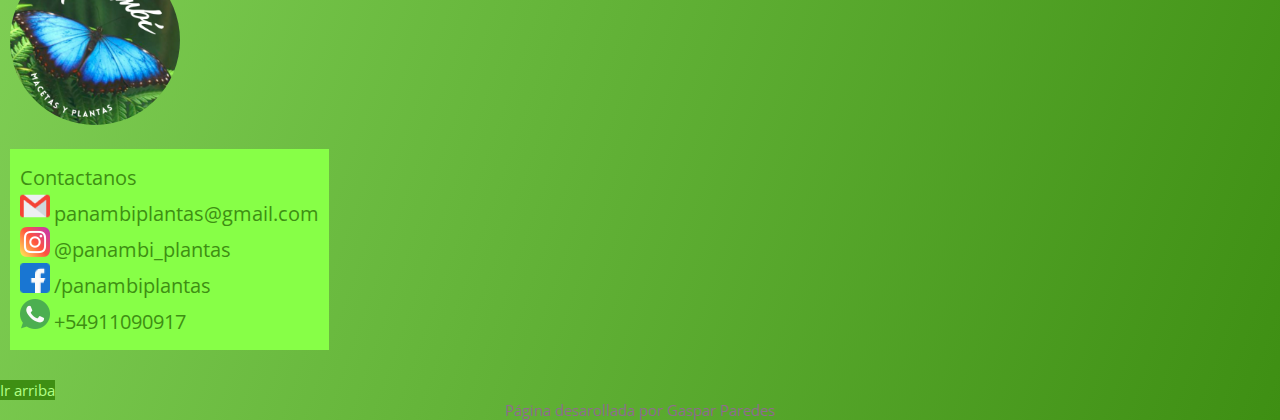
==== commit 4d0da9a3: "animaciones" ====
--- a/index.html
+++ b/index.html
@@ -65,14 +65,6 @@
         <div id="carritoXL"></div>
         <form class="formulario">
           <div class="mb-3">
-            <label for="producto_seleccionado" class="form-label">Maceta</label>
-            <input type="text" class="form-control" id="producto_seleccionado">
-          </div>
-          <div class="mb-3">
-            <label for="precio_seleccionado" class="form-label">Precio</label>
-            <input type="text" class="form-control" id="precio_seleccionado">
-          </div>
-          <div class="mb-3">
             <label for="nombre_cliente" class="form-label">Nombre</label>
             <input type="text" class="form-control" id="nombre_cliente">
           </div>
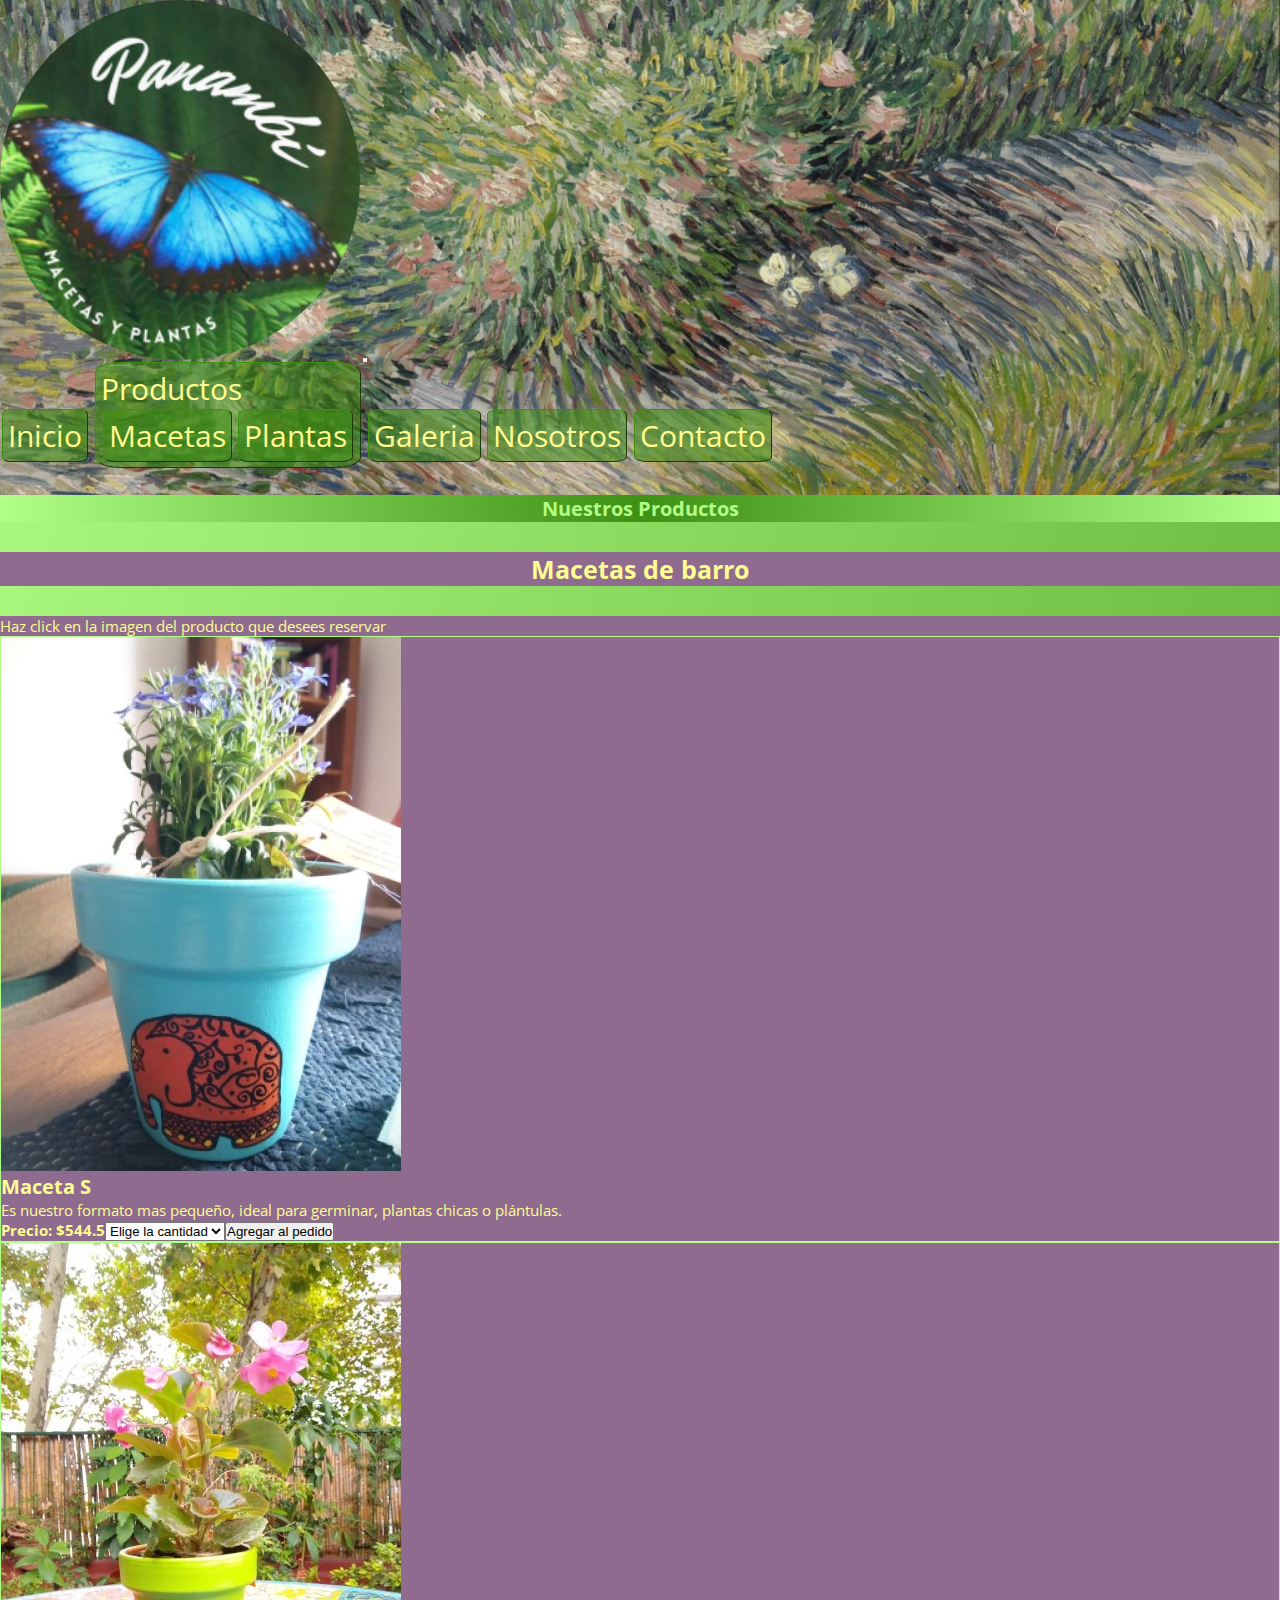
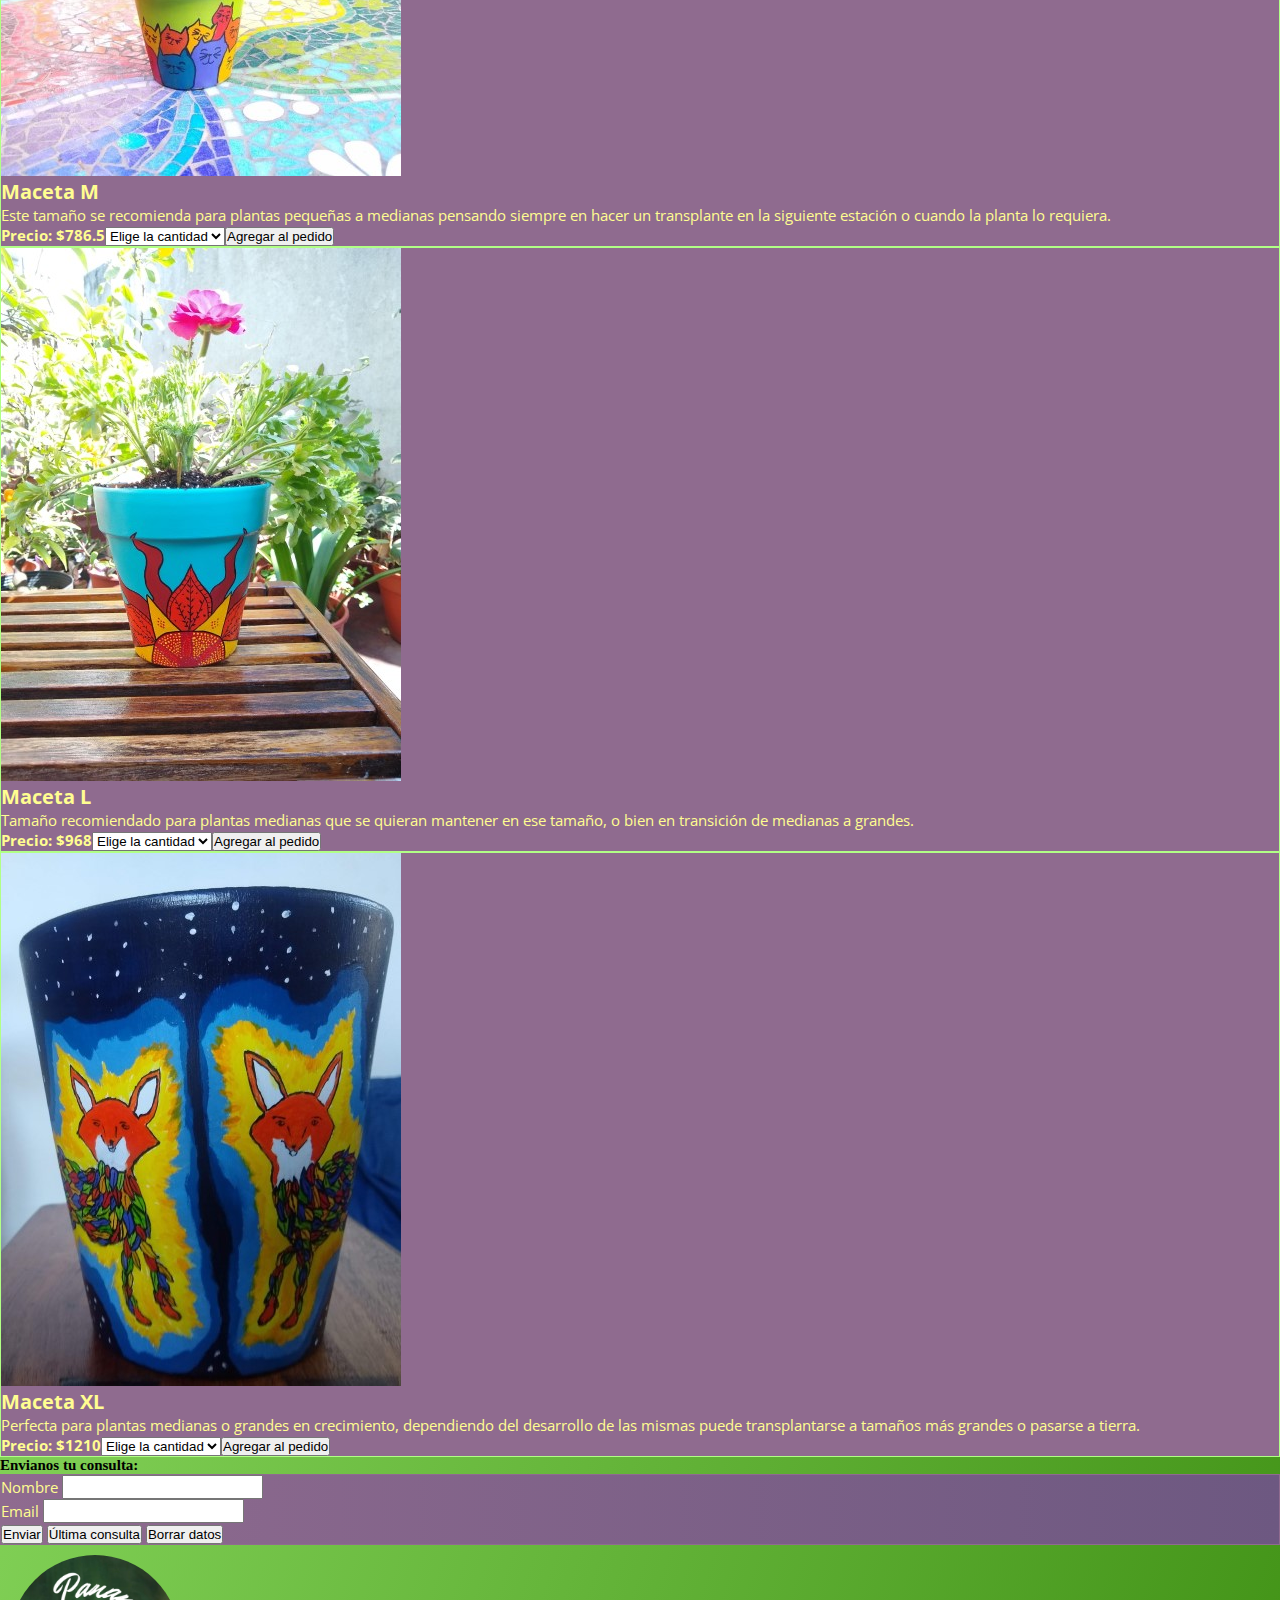
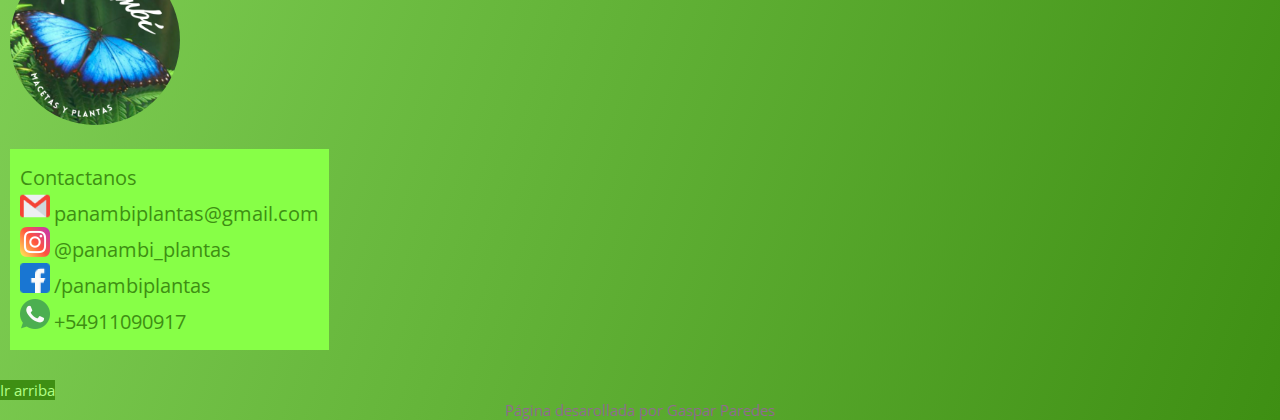
==== commit 9d4840dd: "casi final" ====
--- a/index.html
+++ b/index.html
@@ -59,10 +59,11 @@
       <div class="col-12">
         <h2>Envianos tu consulta:</h2>
       <div class="row">
-        <div id="carritoS"></div>
-        <div id="carritoM"></div>
-        <div id="carritoL"></div>
-        <div id="carritoXL"></div>
+        <div id="carrito1"></div>
+        <div id="carrito2"></div>
+        <div id="carrito3"></div>
+        <div id="carrito4"></div>
+        <div id="carritoTotal"></div>
         <form class="formulario">
           <div class="mb-3">
             <label for="nombre_cliente" class="form-label">Nombre</label>
